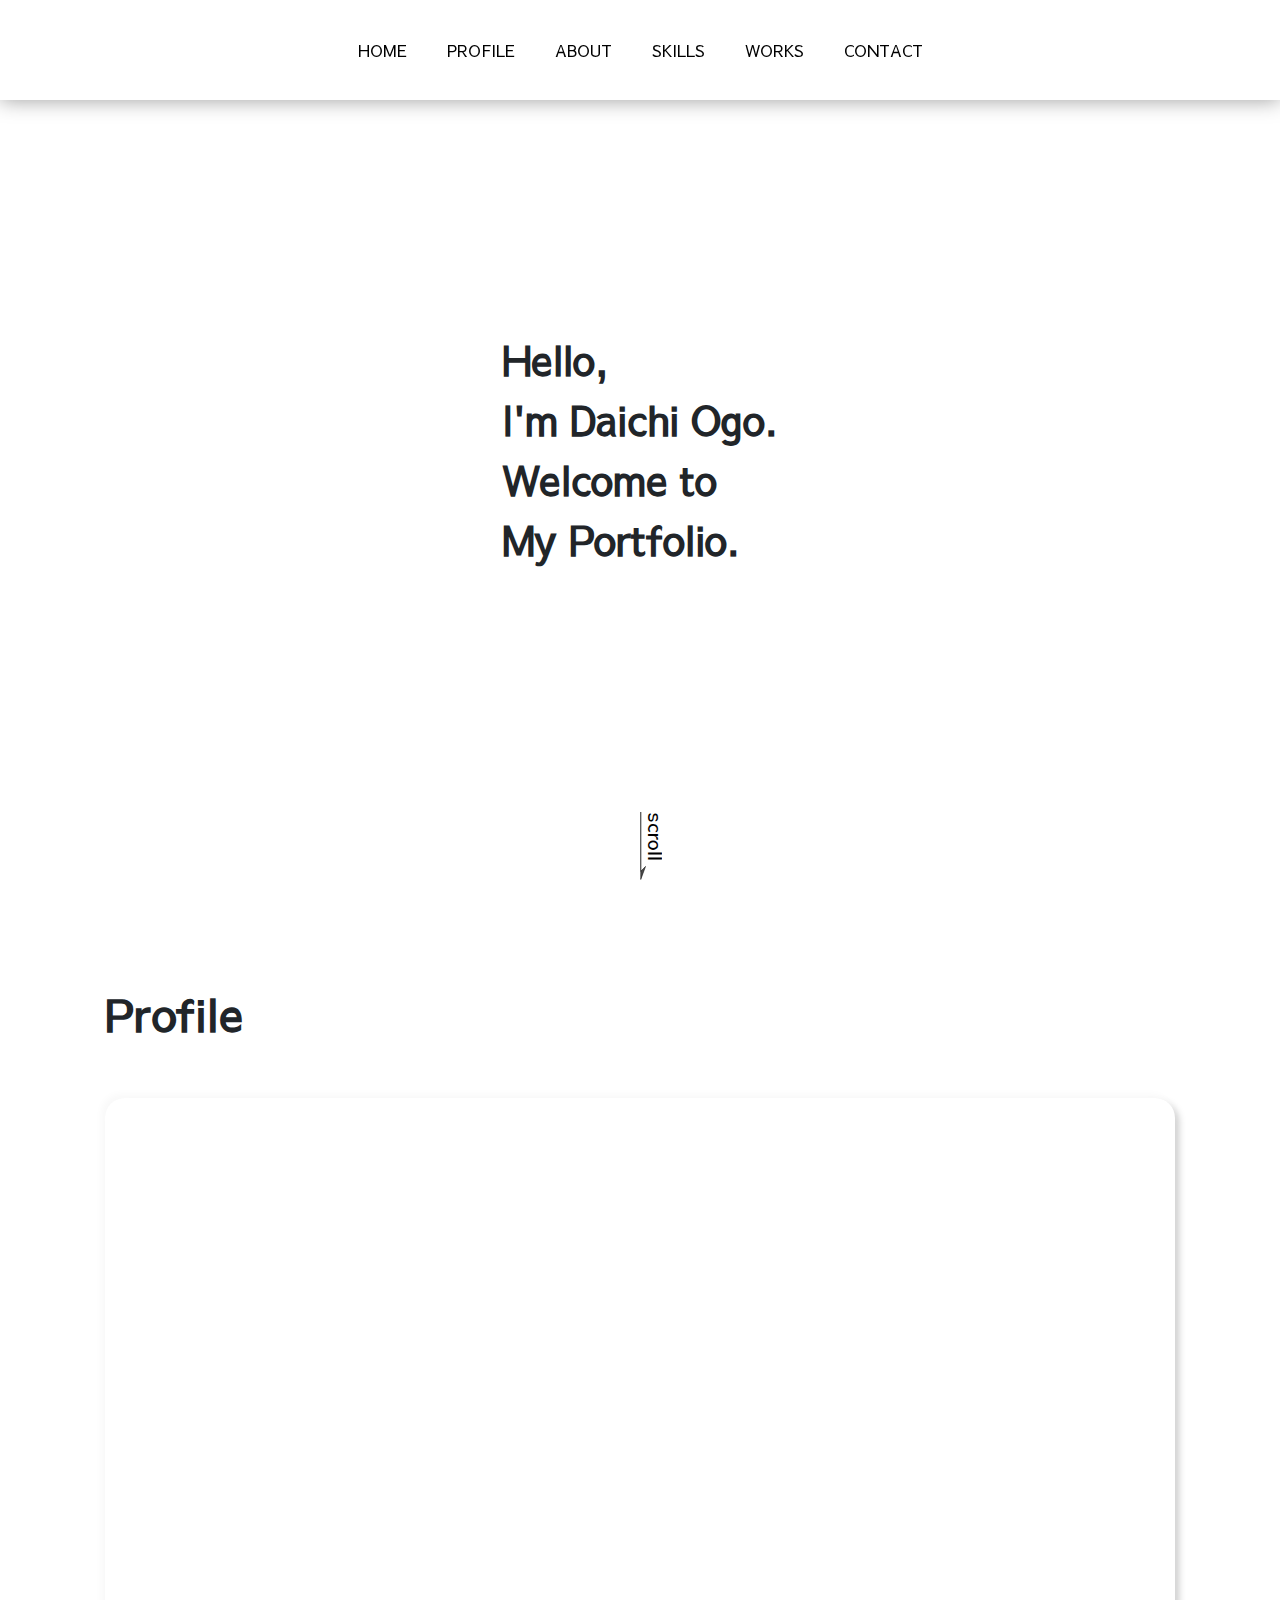
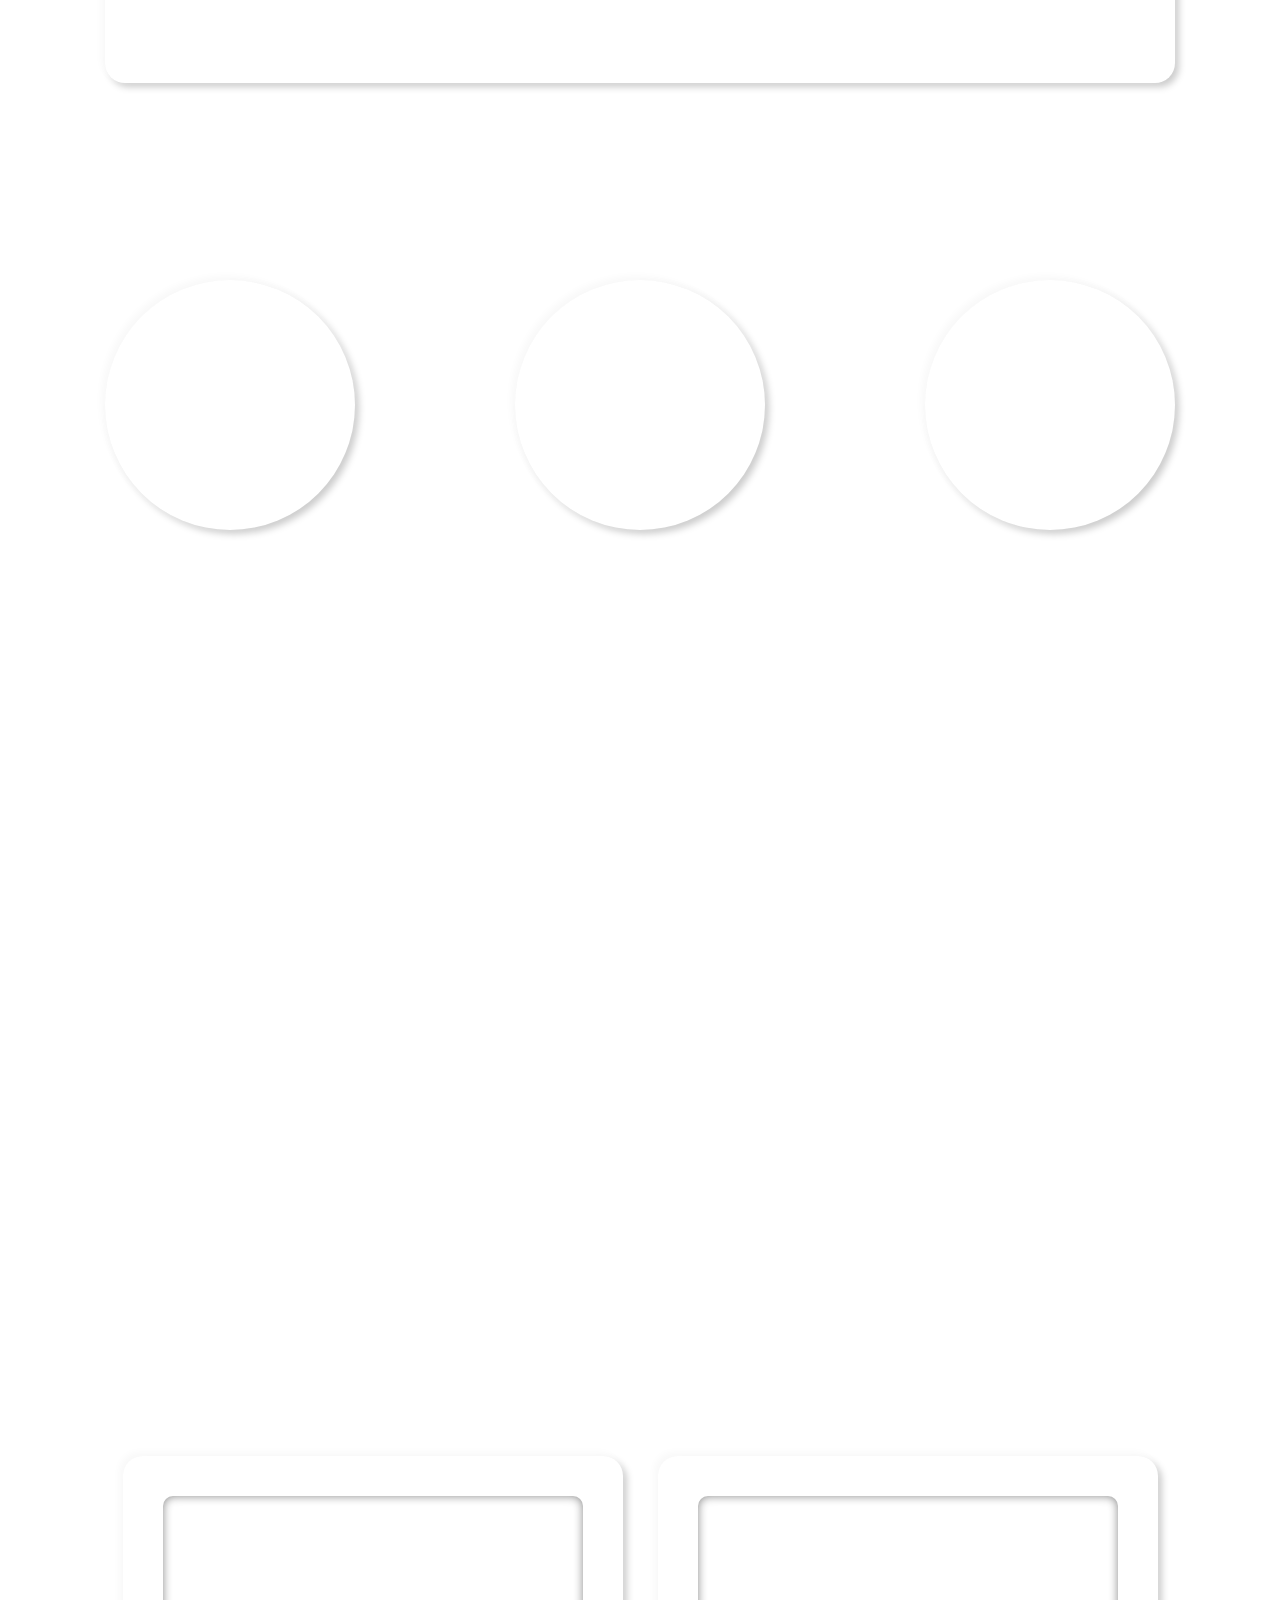
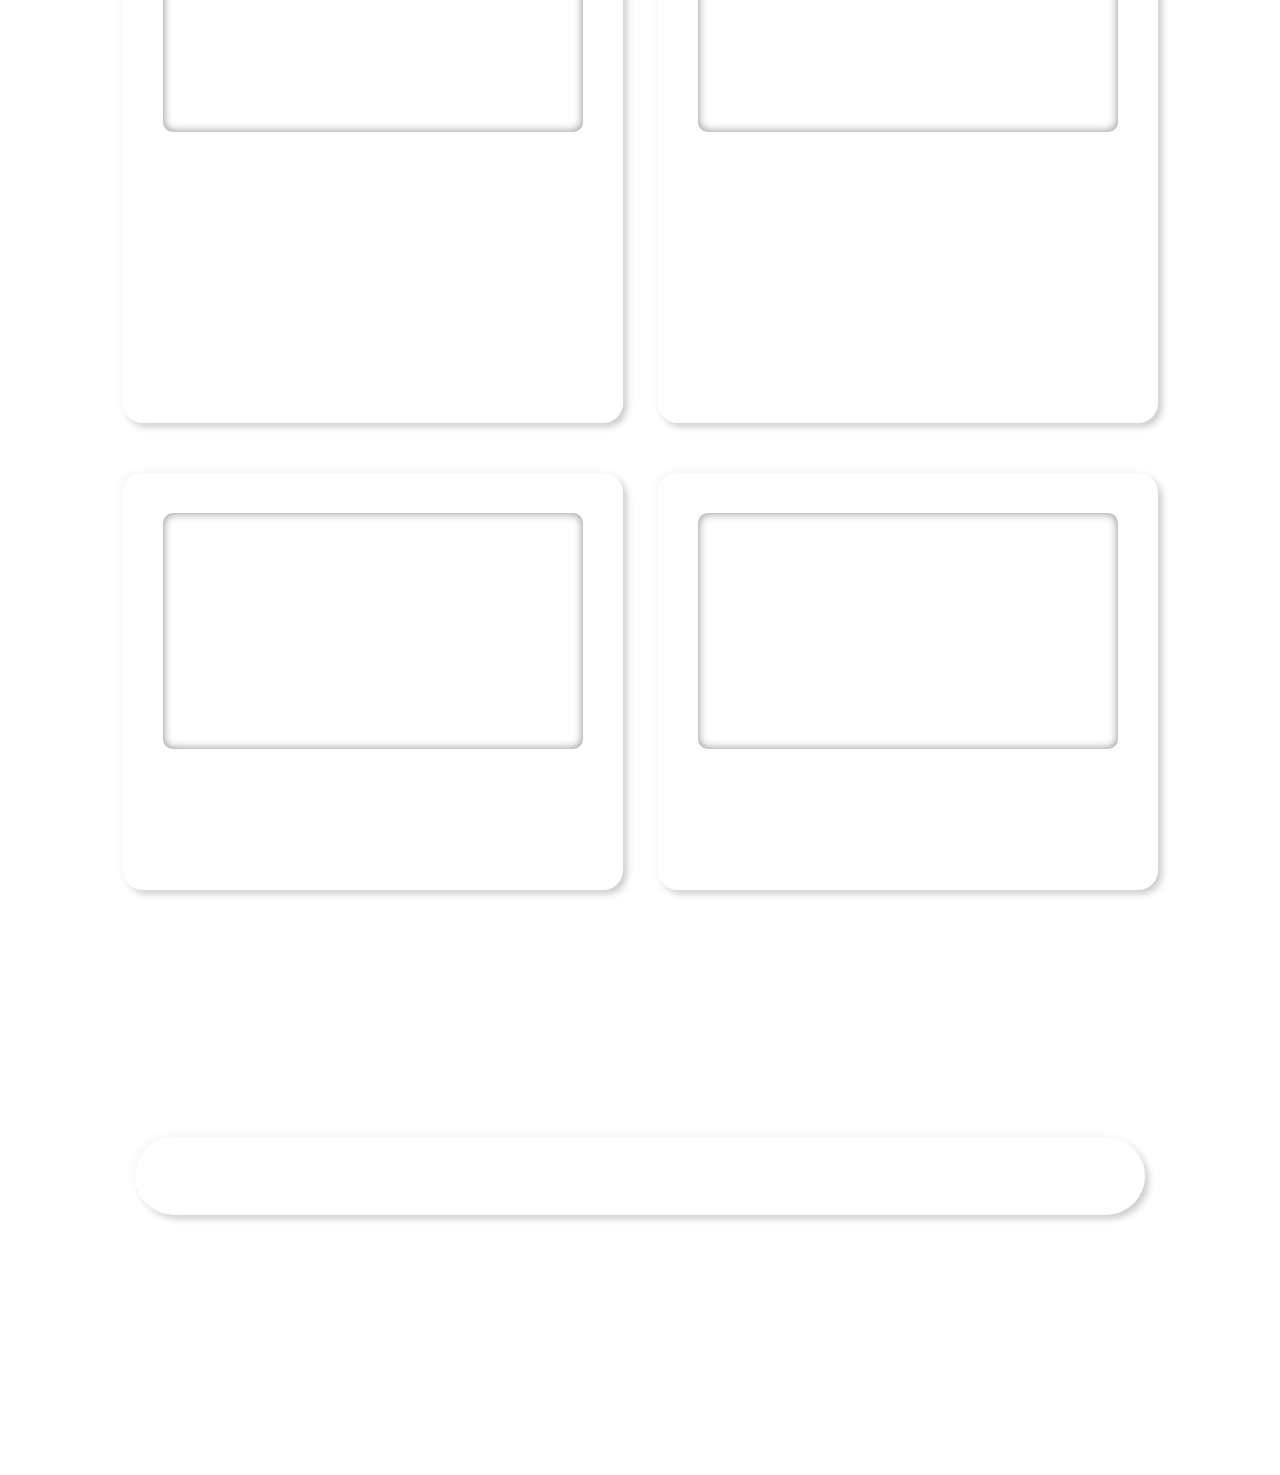
==== NewPortfolio/index.html @ ed8f6bba "init" ====
<!DOCTYPE html>
<html lang="ja">
    <head>
        <meta charset="UTF-8" />
        <meta name="viewport" content="width=device-width, initial-scale=1.0" />
        <meta http-equiv="X-UA-Compatible" content="ie=edge" />
        <title>My Portfolio</title>
        <meta name="description" content="This site is a test site." />
        <link rel="icon" href="images/favicon.png" />

        <link rel="stylesheet" href="styles/loader.css" />
        <script src="scripts/vendors/pace.js"></script>
        <link href="https://fonts.googleapis.com/css2?family=Nunito&family=Sawarabi+Gothic&display=swap" rel="stylesheet" />
        <link rel="stylesheet" href="styles/vendors/bootstrap-reboot.css" />
        <link href="https://use.fontawesome.com/releases/v5.6.1/css/all.css" rel="stylesheet" />
        <link rel="stylesheet" href="styles/style.css" />
    </head>
    <body>
        <div id="global-container">
            <!-- header,content,footer -->
            <div id="container">
                <div class="mobile-menu__cover"></div>

                <!-- header -->
                <header class="header">
                    <div class="header__inner">
                        <nav class="header__nav">
                            <ul class="header__ul appear down">
                                <li class="header__li item"><a href="#home">Home</a></li>
                                <li class="header__li item"><a href="#profile">Profile</a></li>
                                <li class="header__li item"><a href="#about">About</a></li>
                                <li class="header__li item"><a href="#skills">Skills</a></li>
                                <li class="header__li item"><a href="#works">Works</a></li>
                                <li class="header__li item"><a href="#contact">Contact</a></li>
                            </ul>
                        </nav>
                        <button class="mobile-menu__btn">
                            <span></span>
                            <span></span>
                            <span></span>
                        </button>
                    </div>
                </header>
                <!-- content -->
                <div id="content">
                    <!-- home -->
                    <section class="home">
                        <a id="home"></a>
                        <div class="home__inner appear right">
                            <div class="home__text item">Hello,</div>
                            <div class="home__text item">I'm Daichi Ogo.</div>
                            <div class="home__text item">Welcome to</div>
                            <div class="home__text item">My Portfolio.</div>
                        </div>
                        <div class="hero appear down">
                            <div class="hero__footer item">
                                <img class="hero__downarrow" src="images/arrow.svg" />
                                <span class="hero__scrolltext">scroll</span>
                            </div>
                        </div>
                    </section>
                    <!-- profile -->
                    <section class="profile">
                        <div class="main-title appear left"><a id="profile" class="anchor item">Profile</a></div>
                        <div class="profile__inner">
                            <div class="profile__img appear down">
                                <img src="images/MyPhoto.png" alt="self-photo" class="item" />
                            </div>
                            <div class="profile__description appear down">
                                <div class="profile__description--name item">Daichi Ogo</div>
                                <div class="profile__description--work item">Web Developer</div>

                                <div class="profile__description--jp item">
                                    現在、同志社大学3年生の駆け出しエンジニアです。趣味はテニス、お気に入りの歌手はショーン・メンデスです。「自分への挑戦」をモットーに、クリエイティブに活動しています。
                                </div>
                                <div class="profile__description--eg item">
                                    I am currently a fledgling engineer in my third year at Doshisha University. My hobby is tennis and my favorite singer is Shawn Mendes. My motto is "Challenge Yourself" and I'm very creative.
                                </div>
                            </div>
                        </div>
                    </section>
                    <!-- about -->
                    <section class="about">
                        <div class="main-title appear left"><a id="about" class="anchor item">About Me</a></div>
                        <div class="about__inner">
                            <div class="design">
                                <div class="design__icon appear down">
                                    <i class="fas fa-palette item"></i>
                                </div>
                                <div class="about__description appear up">
                                    <div class="sub-title item">Design</div>
                                    <div class="about__description--text item">デザインは人の心を動かす力を持っています。作品に対する自分の想いをデザインすることで、新たな価値を生み出します。</div>
                                </div>
                            </div>
                            <div class="coding">
                                <div class="coding__icon appear down">
                                    <i class="fas fa-laptop item"></i>
                                </div>
                                <div class="about__description appear up">
                                    <div class="sub-title item">Coding</div>
                                    <div class="about__description--text item">オブジェクト指向設計で、プログラムの保守性や再利用性、品質を高めます。本サイトはBEM記法を採用しており、コードの可読性も意識しています。</div>
                                </div>
                            </div>
                            <div class="project">
                                <div class="project__icon appear down">
                                    <i class="fas fa-pencil-ruler item"></i>
                                </div>
                                <div class="about__description appear up">
                                    <div class="sub-title item">Project</div>
                                    <div class="about__description--text item">学生プロジェクト団体に所属し、広報やデザイン、イベントの企画・運営等を行ってきました。これからも人々に感動や興奮、喜びを提供していきます。</div>
                                </div>
                            </div>
                        </div>
                    </section>
                    <!-- skills -->
                    <section class="skills">
                        <div class="main-title appear left"><a id="skills" class="anchor item">Skills</a></div>
                        <div class="skills__inner appear left">
                            <div class="skills__inner--icon item">
                                <div class="skills__inner--content">
                                    <img src="images/html-5.svg" alt="html-icon" />
                                    <div class="skills__inner--text">HTML5</div>
                                </div>
                            </div>

                            <div class="skills__inner--icon item">
                                <div class="skills__inner--content">
                                    <img src="images/css-3.svg" alt="css-icon" />
                                    <div class="skills__inner--text">CSS3</div>
                                </div>
                            </div>
                            <div class="skills__inner--icon item">
                                <div class="skills__inner--content">
                                    <img src="images/sass.svg" alt="sass-icon" />
                                    <div class="skills__inner--text">Sass</div>
                                </div>
                            </div>
                            <div class="skills__inner--icon item">
                                <div class="skills__inner--content">
                                    <img src="images/javascript.svg" alt="javascript-icon" />
                                    <div class="skills__inner--text">Javascript</div>
                                </div>
                            </div>
                            <div class="skills__inner--icon item">
                                <div class="skills__inner--content">
                                    <img src="images/vue.svg" alt="vue-icon" />
                                    <div class="skills__inner--text">Vue.js</div>
                                </div>
                            </div>
                            <div class="skills__inner--icon item">
                                <div class="skills__inner--content">
                                    <img src="images/java.svg" alt="java-icon" />
                                    <div class="skills__inner--text">Java</div>
                                </div>
                            </div>
                            <div class="skills__inner--icon item">
                                <div class="skills__inner--content">
                                    <img src="images/c.svg" alt="c-icon" />
                                    <div class="skills__inner--text">C</div>
                                </div>
                            </div>
                            <div class="skills__inner--icon item">
                                <div class="skills__inner--content">
                                    <img src="images/c-plusplus.svg" alt="c-plusplus-icon" />
                                    <div class="skills__inner--text">C++</div>
                                </div>
                            </div>

                            <div class="skills__inner--icon item">
                                <div class="skills__inner--content">
                                    <img src="images/gulp.svg" alt="gulp-icon" />
                                    <div class="skills__inner--text">Gulp</div>
                                </div>
                            </div>
                            <div class="skills__inner--icon item">
                                <div class="skills__inner--content">
                                    <img src="images/github-icon.svg" alt="github-icon" />
                                    <div class="skills__inner--text">Github</div>
                                </div>
                            </div>
                        </div>
                    </section>
                    <!-- works -->
                    <section class="works">
                        <div class="main-title appear left"><a id="works" class="anchor item">Works</a></div>
                        <div class="works__inner">
                            <div class="work">
                                <div class="work__img appear down"><img src="images/work01.png" alt="myportfolio" class="item" /></div>
                                <div class="work__text appear left">
                                    <div class="work__text--title item">My Portfolio</div>
                                    <div class="work__text--description item">
                                        本ポートフォリオサイト。自分を表す色である「白」をテーマに作成しました。「白」はどんな色でも合うことから、誰とでも深い信頼関係を築くことができる自分の長所をイメージしました。
                                    </div>
                                </div>
                            </div>

                            <div class="work">
                                <div class="work__img appear down"><img src="images/work02.png" alt="kurashiki-pr-site" class="item" /></div>
                                <div class="work__text appear left">
                                    <div class="work__text--title item">倉敷市 PRサイト</div>
                                    <div class="work__text--description item">
                                        2019年9月、岡山県倉敷市を観光し、倉敷市の魅力に触れました。その魅力を発信したいと思い、作成しました。今後、更に開発を進め、リファクタリングも行っていく予定です。
                                    </div>
                                </div>
                            </div>
                            <div class="work">
                                <div class="work__img appear down"><img src="images/noimage.png" alt="" class="item" /></div>
                                <div class="work__text appear left">
                                    <div class="work__text--title item">Coming Soon ...</div>
                                    <div class="work__text--description item"></div>
                                </div>
                            </div>
                            <div class="work">
                                <div class="work__img appear down"><img src="images/noimage.png" alt="" class="item" /></div>
                                <div class="work__text appear left">
                                    <div class="work__text--title item">Coming Soon ...</div>
                                    <div class="work__text--description item"></div>
                                </div>
                            </div>
                        </div>
                    </section>
                    <!-- contact -->
                    <section class="contact">
                        <div class="main-title appear left"><a id="contact" class="anchor item">Contact</a></div>
                        <div class="contact__inner appear down">
                            <div class="contact__twitter item"><i class="fab fa-twitter-square"></i> Twitter</div>
                        </div>
                    </section>
                </div>
                <!-- footer -->
                <footer class="footer">
                    <nav class="footer__nav appear left">
                        <ul class="footer__ul">
                            <li class="footer__li item"><a href="#home">Home</a></li>
                            <li class="footer__li item"><a href="#profile">Profile</a></li>
                            <li class="footer__li item"><a href="#about">About</a></li>
                            <li class="footer__li item"><a href="#skills">Skills</a></li>
                            <li class="footer__li item"><a href="#works">Works</a></li>
                            <li class="footer__li item"><a href="#contact">Contact</a></li>
                        </ul>
                        <div class="footer__copyright item">&copy; Daichi Ogo All Rights Reserved.</div>
                    </nav>
                </footer>
            </div>

            <nav class="mobile-menu">
                <ul class="mobile-menu__main">
                    <li class="mobile-menu__item">
                        <a class="mobile-menu__link" href="#home">Home</a>
                    </li>
                    <li class="mobile-menu__item">
                        <a class="mobile-menu__link" href="#profile"> Profile </a>
                    </li>
                    <li class="mobile-menu__item">
                        <a class="mobile-menu__link" href="#about"> About Me </a>
                    </li>
                    <li class="mobile-menu__item">
                        <a class="mobile-menu__link" href="#skills"> Skills </a>
                    </li>
                    <li class="mobile-menu__item">
                        <a class="mobile-menu__link" href="#works"> Works </a>
                    </li>
                    <li class="mobile-menu__item">
                        <a class="mobile-menu__link" href="#contact"> Contact </a>
                    </li>
                </ul>
            </nav>
        </div>
        <!-- <script src="scripts/vendors/swiper.min.js"></script> -->
        <!-- <script src="scripts/vendors/TweenMax.min.js"></script> -->
        <!-- <script src="scripts/vendors/smooth-scroll.polyfills.min.js"></script> -->
        <script src="scripts/libs/smooth-scroll.js"></script>
        <script src="scripts/vendors/scroll-polyfill.js"></script>
        <script src="scripts/libs/scroll.js"></script>
        <!-- <script src="scripts/libs/text-animation.js"></script> -->
        <!-- <script src="scripts/libs/hero-slider.js"></script> -->

        <script src="scripts/libs/mobile-menu.js"></script>
        <script src="scripts/main.js"></script>
    </body>
</html>
---- NewPortfolio/styles/loader.css ----
.pace-done #global-container {
  -webkit-transition: opacity 1s;
  transition: opacity 1s;
  opacity: 1;
}

#global-container {
  opacity: 0;
}

.pace {
  z-index: 2000;
  position: fixed;
  margin: auto;
  top: 0;
  left: 0;
  right: 0;
  bottom: 0;
  width: 100px;
  height: 100px;
}

.pace .pace-progress {
  -webkit-transform: none !important;
          transform: none !important;
  text-align: center;
}

.pace .pace-progress::after {
  content: attr(data-progress-text);
  display: block;
  font-weight: 100;
  font-size: 2em;
  font-family: "Helvetica Neue", "Yu Gothic", "Meiryo", sans-serif;
  color: #535353;
}

.pace.pace-inactive {
  display: none;
}

.pace-progress-inner {
  width: 40px;
  height: 40px;
  background-color: black;
  margin: 0 auto;
  -webkit-animation-name: sk-rotateplane;
          animation-name: sk-rotateplane;
  -webkit-animation-duration: 1.2s;
          animation-duration: 1.2s;
  -webkit-animation-timing-function: ease-in-out;
          animation-timing-function: ease-in-out;
  -webkit-animation-delay: 0s;
          animation-delay: 0s;
  -webkit-animation-iteration-count: infinite;
          animation-iteration-count: infinite;
  -webkit-animation-direction: normal;
          animation-direction: normal;
  -webkit-animation-fill-mode: forwards;
          animation-fill-mode: forwards;
}

@-webkit-keyframes sk-rotateplane {
  0% {
    -webkit-transform: perspective(120px) rotateX(0deg) rotateY(0deg);
            transform: perspective(120px) rotateX(0deg) rotateY(0deg);
  }
  50% {
    -webkit-transform: perspective(120px) rotateX(-180deg) rotateY(0deg);
            transform: perspective(120px) rotateX(-180deg) rotateY(0deg);
  }
  100% {
    -webkit-transform: perspective(120px) rotateX(-180deg) rotateY(-180deg);
            transform: perspective(120px) rotateX(-180deg) rotateY(-180deg);
  }
}

@keyframes sk-rotateplane {
  0% {
    -webkit-transform: perspective(120px) rotateX(0deg) rotateY(0deg);
            transform: perspective(120px) rotateX(0deg) rotateY(0deg);
  }
  50% {
    -webkit-transform: perspective(120px) rotateX(-180deg) rotateY(0deg);
            transform: perspective(120px) rotateX(-180deg) rotateY(0deg);
  }
  100% {
    -webkit-transform: perspective(120px) rotateX(-180deg) rotateY(-180deg);
            transform: perspective(120px) rotateX(-180deg) rotateY(-180deg);
  }
}
/*# sourceMappingURL=loader.css.map */
---- NewPortfolio/styles/style.css ----
@charset "UTF-8";
.appear.up .item {
  -webkit-transform: translateY(40px);
          transform: translateY(40px);
}

.appear.down .item {
  -webkit-transform: translateY(-40px);
          transform: translateY(-40px);
}

.appear.left .item {
  -webkit-transform: translateX(40px);
          transform: translateX(40px);
}

.appear.right .item {
  -webkit-transform: translateX(-40px);
          transform: translateX(-40px);
}

.appear .item {
  -webkit-transition: all 0.8s;
  transition: all 0.8s;
  opacity: 0;
}

.appear.inview .item {
  opacity: 1;
  -webkit-transform: none;
          transform: none;
}

.appear.inview .item:nth-child(1) {
  -webkit-transition-delay: 0.1s;
          transition-delay: 0.1s;
}

.appear.inview .item:nth-child(2) {
  -webkit-transition-delay: 0.2s;
          transition-delay: 0.2s;
}

.appear.inview .item:nth-child(3) {
  -webkit-transition-delay: 0.3s;
          transition-delay: 0.3s;
}

.appear.inview .item:nth-child(4) {
  -webkit-transition-delay: 0.4s;
          transition-delay: 0.4s;
}

.appear.inview .item:nth-child(5) {
  -webkit-transition-delay: 0.5s;
          transition-delay: 0.5s;
}

.appear.inview .item:nth-child(6) {
  -webkit-transition-delay: 0.6s;
          transition-delay: 0.6s;
}

.appear.inview .item:nth-child(7) {
  -webkit-transition-delay: 0.7s;
          transition-delay: 0.7s;
}

.appear.inview .item:nth-child(8) {
  -webkit-transition-delay: 0.8s;
          transition-delay: 0.8s;
}

.appear.inview .item:nth-child(9) {
  -webkit-transition-delay: 0.9s;
          transition-delay: 0.9s;
}

.appear.inview .item:nth-child(10) {
  -webkit-transition-delay: 1s;
          transition-delay: 1s;
}

.mobile-menu {
  position: fixed;
  right: 0;
  top: 60px;
  width: 300px;
}

.mobile-menu .logo {
  padding: 0 40px;
  font-size: 38px;
}

.mobile-menu__btn {
  margin: 0 15px 0 auto;
  background-color: white;
  border-radius: 50%;
  width: 65px;
  height: 65px;
  border: none;
  outline: none !important;
  cursor: pointer;
  -webkit-transition: all 0.2s ease-in-out;
  transition: all 0.2s ease-in-out;
}

.mobile-menu__btn > span {
  background-color: black;
  width: 30px;
  height: 2px;
  display: block;
  margin: 0 auto;
  margin-bottom: 7px;
  -webkit-transition: -webkit-transform 0.7s;
  transition: -webkit-transform 0.7s;
  transition: transform 0.7s;
  transition: transform 0.7s, -webkit-transform 0.7s;
}

.mobile-menu__btn > span:last-child {
  margin-bottom: 0;
}

.mobile-menu__cover {
  position: absolute;
  top: 0;
  left: 0;
  width: 100%;
  height: 100%;
  background-color: rgba(0, 0, 0, 0.3);
  opacity: 0;
  visibility: hidden;
  -webkit-transition: opacity 1s;
  transition: opacity 1s;
  cursor: pointer;
  z-index: 200;
}

.mobile-menu__main {
  padding: 0;
  -webkit-perspective: 2000px;
          perspective: 2000px;
  -webkit-transform-style: preserve-3d;
          transform-style: preserve-3d;
}

.mobile-menu__item {
  list-style: none;
  display: block;
  -webkit-transform: translate3d(0, 0, -1000px);
          transform: translate3d(0, 0, -1000px);
  padding: 0 50px;
  -webkit-transition: opacity 0.2s, -webkit-transform 0.3s;
  transition: opacity 0.2s, -webkit-transform 0.3s;
  transition: transform 0.3s, opacity 0.2s;
  transition: transform 0.3s, opacity 0.2s, -webkit-transform 0.3s;
  opacity: 0;
}

.mobile-menu__link {
  display: block;
  margin-top: 30px;
  color: black;
  font-size: 35px;
  text-decoration: none !important;
  -webkit-transition: all 0.2s ease-in-out;
  transition: all 0.2s ease-in-out;
}

.mobile-menu__link:hover {
  color: #2dd9fe;
  text-shadow: 0 0 7px #00a3d5;
}

.menu-open #container {
  -webkit-transform: translate(-300px, 60px);
          transform: translate(-300px, 60px);
  -webkit-box-shadow: 0 8px 40px -10px rgba(0, 0, 0, 0.8);
          box-shadow: 0 8px 40px -10px rgba(0, 0, 0, 0.8);
}

.menu-open .mobile-menu__cover {
  opacity: 1;
  visibility: visible;
}

.menu-open .mobile-menu__item {
  -webkit-transform: none;
          transform: none;
  opacity: 1;
}

.menu-open .mobile-menu__item:nth-child(1) {
  -webkit-transition-delay: 0.07s;
          transition-delay: 0.07s;
}

.menu-open .mobile-menu__item:nth-child(2) {
  -webkit-transition-delay: 0.14s;
          transition-delay: 0.14s;
}

.menu-open .mobile-menu__item:nth-child(3) {
  -webkit-transition-delay: 0.21s;
          transition-delay: 0.21s;
}

.menu-open .mobile-menu__item:nth-child(4) {
  -webkit-transition-delay: 0.28s;
          transition-delay: 0.28s;
}

.menu-open .mobile-menu__item:nth-child(5) {
  -webkit-transition-delay: 0.35s;
          transition-delay: 0.35s;
}

.menu-open .mobile-menu__item:nth-child(6) {
  -webkit-transition-delay: 0.42s;
          transition-delay: 0.42s;
}

.menu-open .mobile-menu__btn > span {
  background-color: black;
}

.menu-open .mobile-menu__btn > span:nth-child(1) {
  -webkit-transition-delay: 70ms;
          transition-delay: 70ms;
  -webkit-transform: translateY(9px) rotate(135deg);
          transform: translateY(9px) rotate(135deg);
}

.menu-open .mobile-menu__btn > span:nth-child(2) {
  -webkit-transition-delay: 0s;
          transition-delay: 0s;
  -webkit-transform: translateX(-18px) scaleX(0);
          transform: translateX(-18px) scaleX(0);
}

.menu-open .mobile-menu__btn > span:nth-child(3) {
  -webkit-transition-delay: 140ms;
          transition-delay: 140ms;
  -webkit-transform: translateY(-9px) rotate(-135deg);
          transform: translateY(-9px) rotate(-135deg);
}

/******************************************************************

Stylesheet: ベーススタイル

******************************************************************/
body {
  font-family: "Nunito", sans-serif;
  font-family: "Sawarabi Gothic", sans-serif;
}

img {
  max-width: 100%;
  vertical-align: bottom;
}

a {
  color: black;
  text-decoration: none;
}

a:hover {
  color: black;
  text-decoration: none;
}

a.anchor {
  display: block;
  padding-top: 30px;
  margin-top: -30px;
}

.font-sm {
  font-size: 14px;
}

.font-md {
  font-size: 17px;
}

.font-lr {
  font-size: 17px;
}

.font-lg, .sub-title {
  font-size: 25px;
}

.mb-sm, .about__inner .design__icon, .about__inner .coding__icon, .about__inner .project__icon {
  margin-bottom: 16px !important;
}

.mb-md, .works .work, .contact, .footer {
  margin-bottom: 50px !important;
}

.mb-lg, .home, .profile, .about, .about__inner .design, .about__inner .coding, .skills, .works {
  margin-bottom: 80px !important;
}

.pb-sm {
  padding-bottom: 16px !important;
}

.pb-lg, .hero {
  padding-bottom: 80px !important;
}

.content-width, .home, .profile, .about, .skills, .works, .contact, .footer {
  width: 85%;
  margin: 0 auto;
  max-width: 1070px;
}

.flex, .about, .footer__nav, .footer__ul {
  display: -webkit-box;
  display: -ms-flexbox;
  display: flex;
  -webkit-box-orient: vertical;
  -webkit-box-direction: normal;
      -ms-flex-direction: column;
          flex-direction: column;
}

.main-title {
  font-size: 35px;
  font-weight: 600;
  margin-bottom: 50px;
  display: block;
}

.sub-title {
  font-weight: bold;
  margin-bottom: 10px;
  color: #535353;
  text-align: center;
}

.boxshadow, .mobile-menu__btn, .icon-base, .about__inner .design__icon, .about__inner .coding__icon, .about__inner .project__icon, .profile__inner, .skills__inner--icon, .works .work, .contact__inner {
  -webkit-box-shadow: -4px -4px 7px #f9f9f9, 4px 4px 7px #ccc;
          box-shadow: -4px -4px 7px #f9f9f9, 4px 4px 7px #ccc;
}

.icon-base, .about__inner .design__icon, .about__inner .coding__icon, .about__inner .project__icon {
  display: -webkit-box;
  display: -ms-flexbox;
  display: flex;
  -webkit-box-pack: center;
      -ms-flex-pack: center;
          justify-content: center;
  -webkit-box-align: center;
      -ms-flex-align: center;
          align-items: center;
  border-radius: 50%;
  margin: 0 auto;
  width: 250px;
  height: 250px;
}

.btn-hover, .mobile-menu__btn:hover, .contact__inner:hover {
  -webkit-box-shadow: -2px -2px 3px #fbfbfb, 2px 2px 3px #ccc;
          box-shadow: -2px -2px 3px #fbfbfb, 2px 2px 3px #ccc;
}

.btn-active, .mobile-menu__btn:focus, .contact__inner:active {
  -webkit-box-shadow: inset 2px 2px 2px #ccc, inset -2px -2px 2px #fbfbfb;
          box-shadow: inset 2px 2px 2px #ccc, inset -2px -2px 2px #fbfbfb;
}

#main-content {
  position: relative;
  z-index: 0;
}

main {
  position: relative;
  z-index: -1;
}

#container {
  background-color: white;
  position: relative;
  z-index: 10;
  -webkit-transition: -webkit-transform 0.5s, -webkit-box-shadow 0.5s;
  transition: -webkit-transform 0.5s, -webkit-box-shadow 0.5s;
  transition: transform 0.5s, box-shadow 0.5s;
  transition: transform 0.5s, box-shadow 0.5s, -webkit-transform 0.5s, -webkit-box-shadow 0.5s;
}

.header {
  position: fixed;
  top: 0;
  left: 0;
  width: 100%;
  height: 100px;
  background-color: transparent;
  display: -webkit-box;
  display: -ms-flexbox;
  display: flex;
  -webkit-box-align: center;
      -ms-flex-align: center;
          align-items: center;
  z-index: 100;
}

.header.triggered {
  background-color: rgba(255, 255, 255, 0.9);
  -webkit-box-shadow: 10px 0 25px -10px rgba(0, 0, 0, 0.5);
          box-shadow: 10px 0 25px -10px rgba(0, 0, 0, 0.5);
}

.header__nav {
  display: none;
}

.header__ul {
  display: -webkit-box;
  display: -ms-flexbox;
  display: flex;
  -webkit-box-align: center;
      -ms-flex-align: center;
          align-items: center;
  padding: 0;
  margin: 0;
  list-style: none;
}

.header__li {
  margin: 20px;
}

.header__li > a {
  color: black;
  text-decoration: none !important;
  text-transform: uppercase;
  -webkit-transition: all 0.2s ease-in-out;
  transition: all 0.2s ease-in-out;
}

.header__li > a:hover {
  color: #2dd9fe;
  text-shadow: 0 0 7px #00a3d5;
}

.header__inner {
  display: -webkit-box;
  display: -ms-flexbox;
  display: flex;
  -webkit-box-pack: end;
      -ms-flex-pack: end;
          justify-content: flex-end;
  -webkit-box-align: center;
      -ms-flex-align: center;
          align-items: center;
  margin: 0 0 0 auto;
  max-width: 1070px;
}

.home {
  width: 100vw;
  height: 100vh;
  position: relative;
}

.home__inner {
  position: absolute;
  top: 50%;
  left: 50%;
  -webkit-transform: translateY(-50%) translateX(-50%);
          transform: translateY(-50%) translateX(-50%);
}

.home__text {
  margin: 0;
  left: 0;
  font-weight: bold;
  font-size: 25px;
}

.hero {
  overflow: hidden;
  padding-top: 100px;
}

.hero__footer {
  position: absolute;
  left: 50%;
  bottom: 20px;
  -webkit-transform: translateX(-50%);
          transform: translateX(-50%);
  z-index: 2;
  height: 68px;
  width: 22px;
  overflow: hidden;
}

.hero__downarrow {
  position: absolute;
  left: 0;
  bottom: 0;
  width: 6px;
  -webkit-animation-name: kf-arrow-anime;
          animation-name: kf-arrow-anime;
  -webkit-animation-duration: 2s;
          animation-duration: 2s;
  -webkit-animation-timing-function: linear;
          animation-timing-function: linear;
  -webkit-animation-delay: 0s;
          animation-delay: 0s;
  -webkit-animation-iteration-count: infinite;
          animation-iteration-count: infinite;
  -webkit-animation-direction: normal;
          animation-direction: normal;
  -webkit-animation-fill-mode: forwards;
          animation-fill-mode: forwards;
}

.hero__scrolltext {
  position: absolute;
  -webkit-transform: rotate(90deg);
          transform: rotate(90deg);
  color: black;
  left: -8px;
  top: 11px;
  font-size: 1.2em;
}

@-webkit-keyframes kf-arrow-anime {
  0%,
  100% {
    -webkit-transform: translateY(-10%);
            transform: translateY(-10%);
  }
  50% {
    -webkit-transform: none;
            transform: none;
  }
}

@keyframes kf-arrow-anime {
  0%,
  100% {
    -webkit-transform: translateY(-10%);
            transform: translateY(-10%);
  }
  50% {
    -webkit-transform: none;
            transform: none;
  }
}

.profile__inner {
  padding: 50px;
  border-radius: 20px;
}

.profile img {
  padding: 10%;
  border-radius: 50%;
}

.profile__description--name {
  font-size: 30px;
  letter-spacing: -1px;
  text-align: center;
}

.profile__description--work {
  color: gray;
  font-size: 20px;
  text-align: center;
}

.profile__description--jp {
  margin: 10% 0;
}

.profile__description--eg {
  margin: 10% 0;
  font-size: 20px;
}

.about__description {
  margin: 0 auto;
  width: 250px;
}

.about__inner .fas {
  font-size: 100px;
  padding: 20%;
}

.skills__inner {
  display: -webkit-box;
  display: -ms-flexbox;
  display: flex;
  -ms-flex-wrap: wrap;
      flex-wrap: wrap;
  -ms-flex-pack: distribute;
      justify-content: space-around;
}

.skills__inner--icon {
  width: 120px;
  height: 120px;
  border-radius: 50%;
  display: -webkit-box;
  display: -ms-flexbox;
  display: flex;
  -webkit-box-pack: center;
      -ms-flex-pack: center;
          justify-content: center;
  -webkit-box-align: center;
      -ms-flex-align: center;
          align-items: center;
  margin: 10px;
}

.skills__inner--content {
  text-align: center;
}

.skills__inner img {
  height: 50px;
  width: 50px;
  margin: 5px;
}

.works .work {
  margin: 0 auto;
  border-radius: 20px;
  padding: 40px;
}

.works .work__img {
  -webkit-box-shadow: inset 0 0 10px #888888;
          box-shadow: inset 0 0 10px #888888;
  border-radius: 10px;
}

.works .work img {
  position: relative;
  z-index: -10;
  border-radius: 10px;
}

.works .work__text {
  margin-top: 10%;
}

.works .work__text--title {
  font-size: 20px;
  font-weight: 500;
  margin-bottom: 5%;
}

.works .work__text--description {
  font-size: 15px;
  margin-top: 10px 0;
}

.contact__inner {
  border-radius: 50px;
  text-align: center;
  padding: 20px;
  margin: 0 30px;
  -webkit-transition: all 0.2s ease-in-out;
  transition: all 0.2s ease-in-out;
}

.contact__twitter {
  font-size: 25px;
}

.contact .fab {
  color: #00acee;
}

.footer__nav {
  -webkit-box-pack: justify;
      -ms-flex-pack: justify;
          justify-content: space-between;
  -webkit-box-align: center;
      -ms-flex-align: center;
          align-items: center;
  text-align: center;
}

.footer__ul {
  padding: 0;
  margin: 0;
  list-style: none;
}

.footer__li {
  padding: 0;
  margin: 10px;
}

.footer__li > a {
  text-decoration: none !important;
  color: #535353;
  -webkit-transition: all 0.2s ease-in-out;
  transition: all 0.2s ease-in-out;
}

.footer__li > a:hover {
  color: #2dd9fe;
  text-shadow: 0 0 7px #00a3d5;
}

.footer__copyright {
  margin-top: 20px;
}

@media (min-width: 480px) {
  /******************************************************************

Stylesheet: 480px以上(スマホの横向き)のモニタで適用

******************************************************************/
}

@media (min-width: 600px) {
  .main-title {
    font-size: 40px;
  }
  .sub-title {
    font-size: 30px;
  }
  .home__text {
    font-size: 30px;
  }
  .profile__description--name {
    font-size: 40px;
    letter-spacing: -1px;
  }
  .profile__description--work {
    color: gray;
    font-size: 25px;
  }
  .profile__description--jp {
    font-size: 17px;
    margin: 5% 10%;
  }
  .profile__description--eg {
    font-size: 17px;
    margin: 5% 10%;
    font-size: 20px;
  }
  .about__description {
    font-size: 20px;
    width: 350px;
  }
  .works .work__text--title {
    font-size: 30px;
  }
  .works .work__text--description {
    font-size: 20px;
  }
  .footer__li {
    font-size: 20px;
  }
}

@media (min-width: 960px) {
  a.anchor {
    display: block;
    padding-top: 130px;
    margin-top: -130px;
  }
  .header {
    background: #fffffff0;
    -webkit-box-shadow: 0px 0px 20px 0px #9c9c9c;
            box-shadow: 0px 0px 20px 0px #9c9c9c;
  }
  .header__inner {
    margin: 0 auto;
  }
  .home__text {
    font-size: 40px;
  }
  .main-title {
    font-size: 45px;
  }
  .profile__inner {
    display: -webkit-box;
    display: -ms-flexbox;
    display: flex;
    margin: 0;
    max-width: 1070px;
  }
  .profile__description {
    right: 0;
    width: 50%;
    margin: auto;
  }
  .profile__img {
    margin: auto;
    width: 50%;
  }
  .about {
    -ms-flex-wrap: wrap;
        flex-wrap: wrap;
  }
  .about__description {
    margin: 0 auto;
    width: 250px;
  }
  .about__inner {
    display: -webkit-box;
    display: -ms-flexbox;
    display: flex;
    -webkit-box-pack: justify;
        -ms-flex-pack: justify;
            justify-content: space-between;
  }
  .about__inner .fas {
    font-size: 100px;
    padding: 20%;
  }
  .about__inner .design {
    width: 250px;
    margin-bottom: 0 !important;
  }
  .about__inner .coding {
    width: 250px;
    margin-bottom: 0 !important;
  }
  .about__inner .project {
    width: 250px;
    margin-bottom: 0 !important;
  }
  .works__inner {
    display: -webkit-box;
    display: -ms-flexbox;
    display: flex;
    -ms-flex-wrap: wrap;
        flex-wrap: wrap;
    -ms-flex-line-pack: justify;
        align-content: space-between;
  }
  .works .work {
    width: 400px;
  }
  .works .work__text--title {
    font-size: 25px;
    font-weight: 700;
  }
  .works .work__text--description {
    font-size: 20px;
  }
  .footer {
    margin-top: 160px;
  }
  .footer__nav {
    -webkit-box-orient: horizontal;
    -webkit-box-direction: normal;
        -ms-flex-direction: row;
            flex-direction: row;
  }
  .footer__ul {
    -webkit-box-orient: horizontal;
    -webkit-box-direction: normal;
        -ms-flex-direction: row;
            flex-direction: row;
  }
  .footer__li {
    -webkit-box-pack: start;
        -ms-flex-pack: start;
            justify-content: flex-start;
    padding-right: 15px;
  }
  .footer__copyright {
    margin: 0;
  }
  .header__nav {
    display: block;
  }
  .mobile-menu__btn {
    display: none;
  }
}

@media (min-width: 1280px) {
  .works .work {
    width: 500px;
  }
}

@media (-webkit-min-device-pixel-ratio: 2), (min-resolution: 192dpi) {
  /******************************************************************

Stylesheet: Retinaディスプレイで適用

******************************************************************/
  /* 

EXAMPLE 
.icon {
	background: url(images/test@2x.png) no-repeat;
	background-size: 24px 24px;
}

*/
}

@media print {
  /******************************************************************

Stylesheet: プリンタのみに適用

******************************************************************/
}
/*# sourceMappingURL=style.css.map */
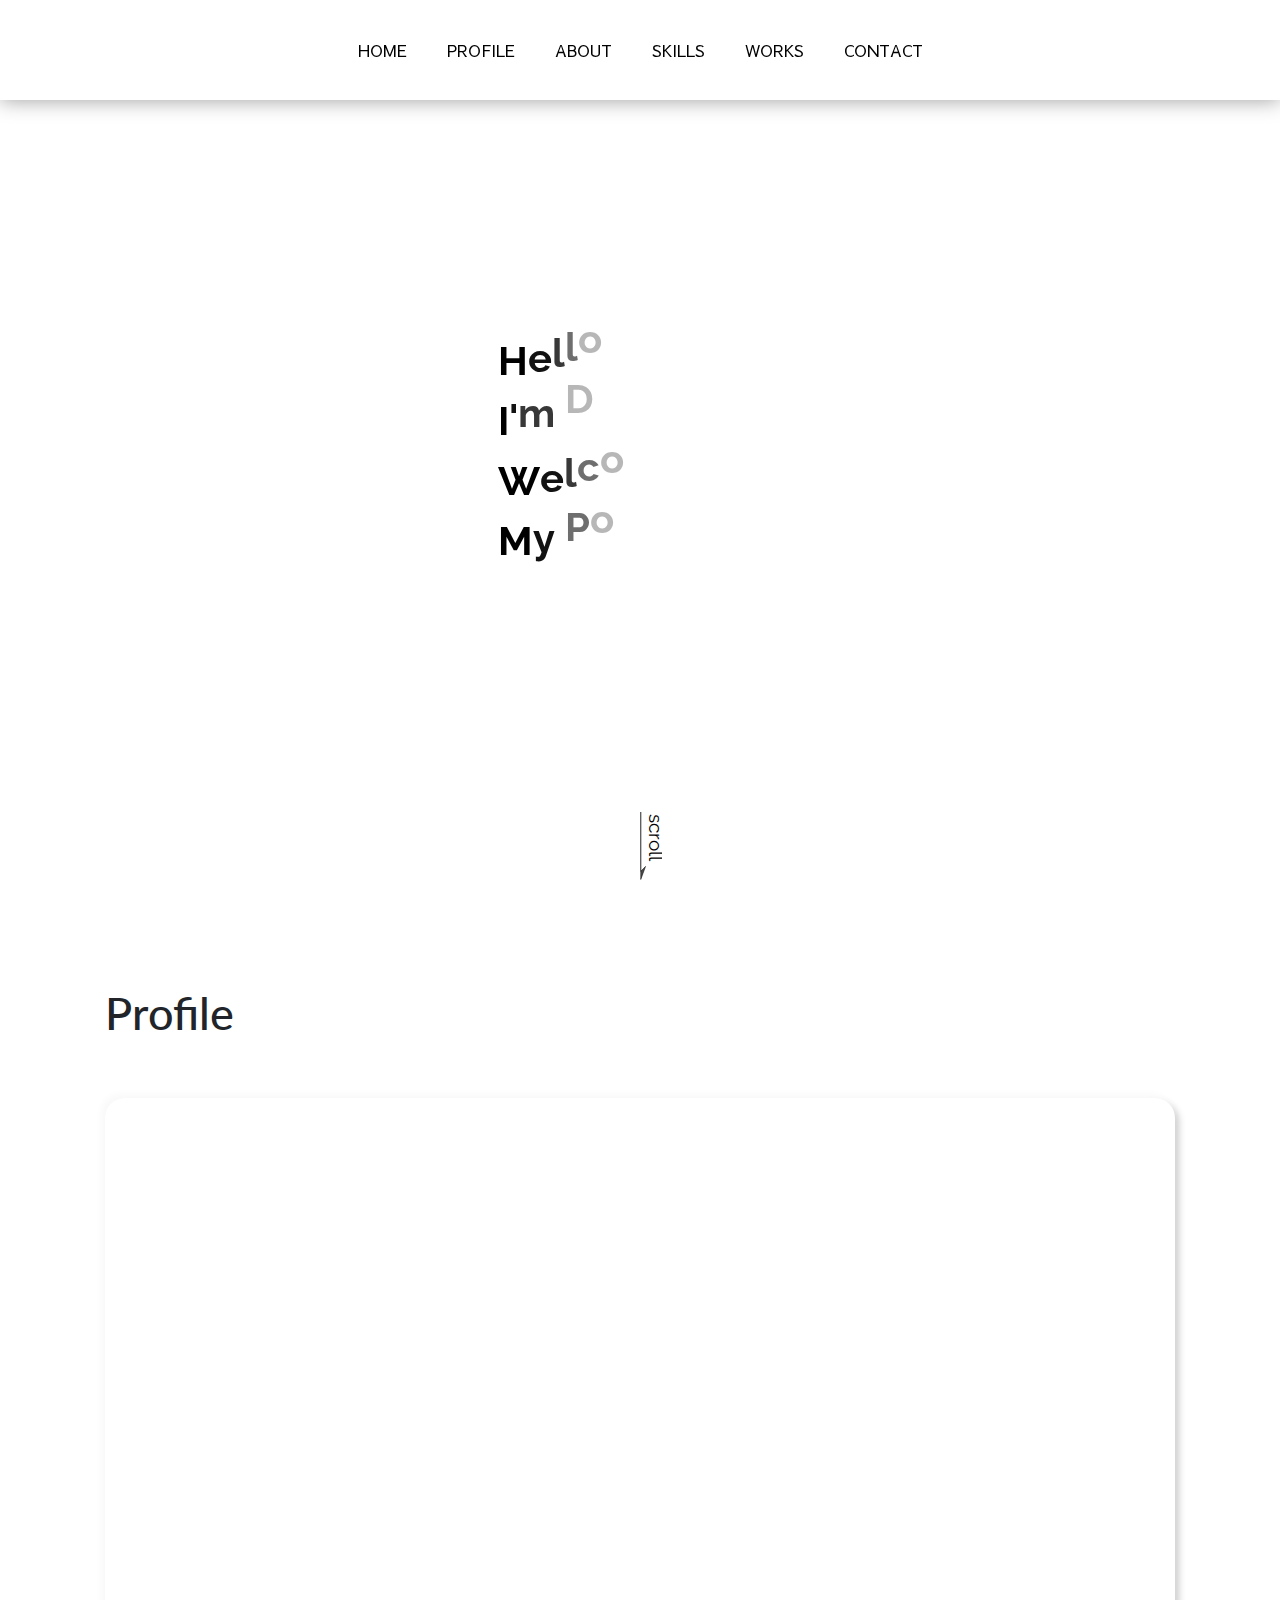
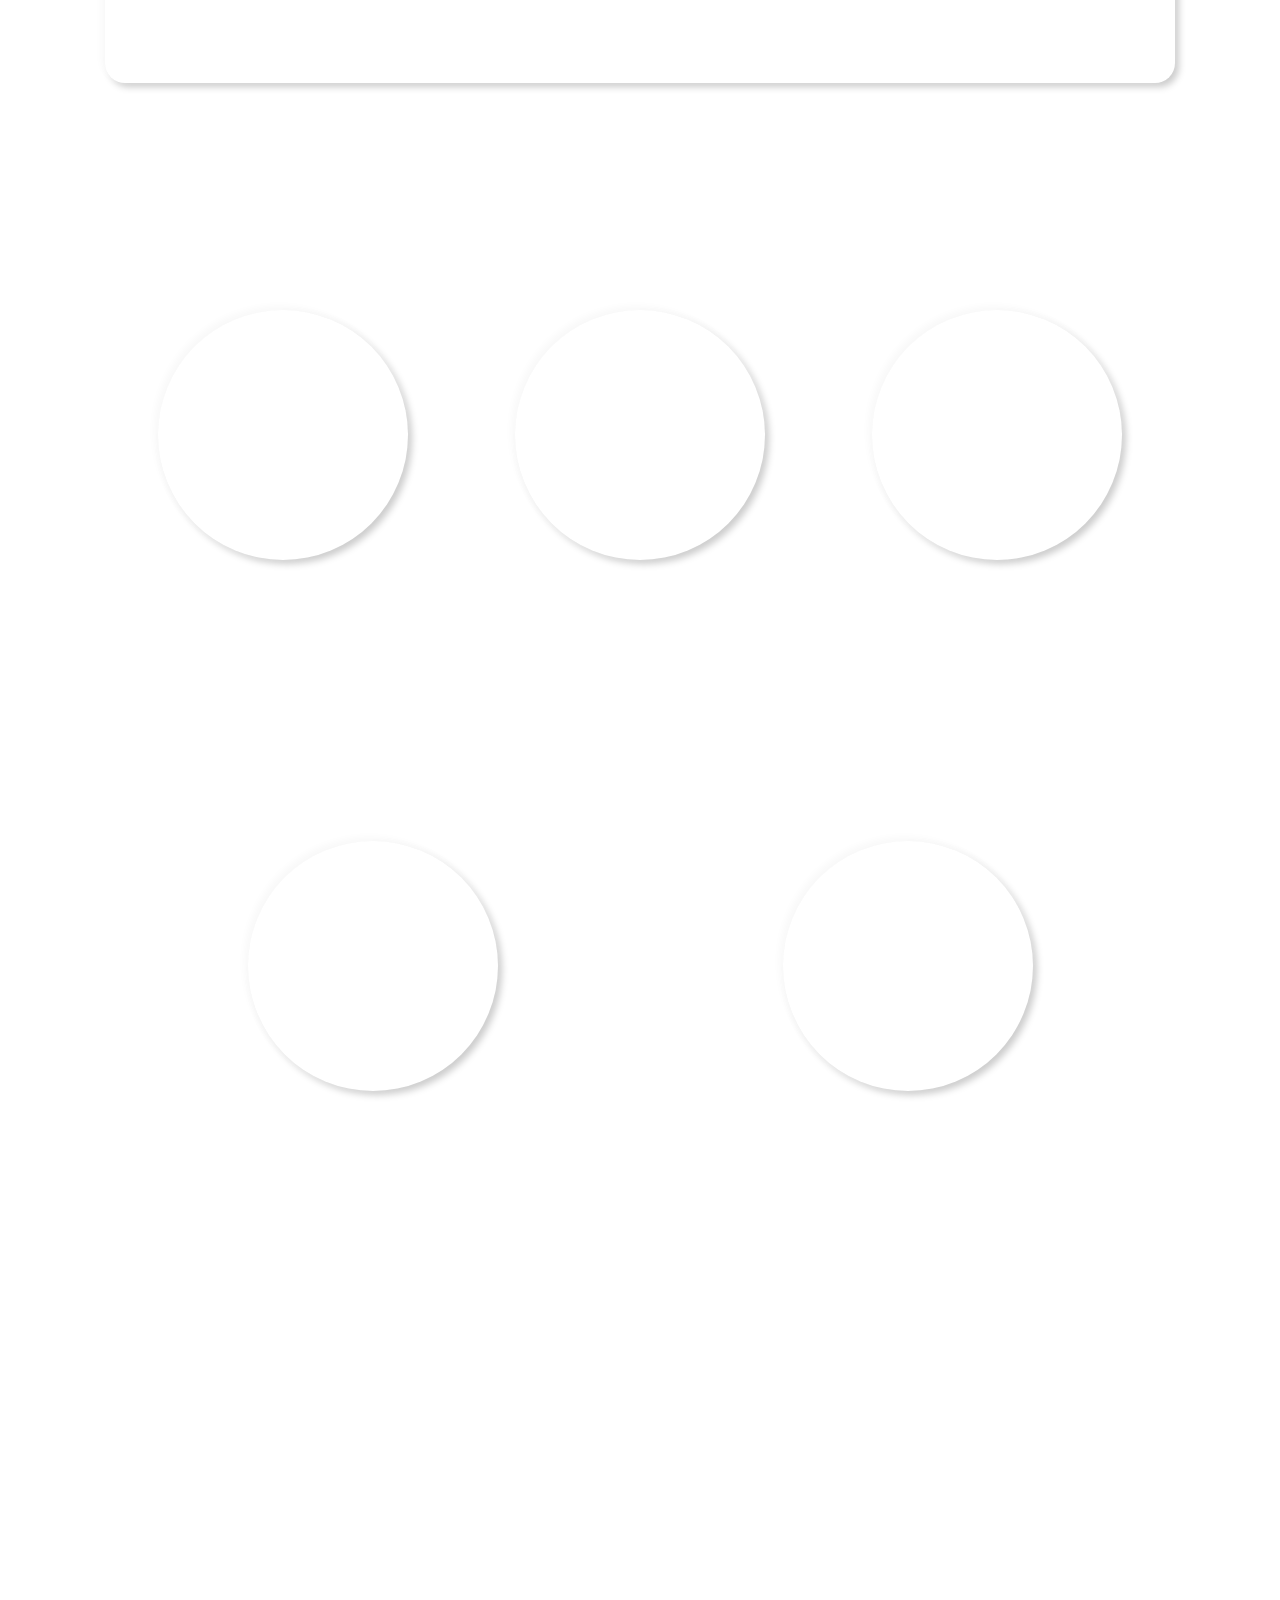
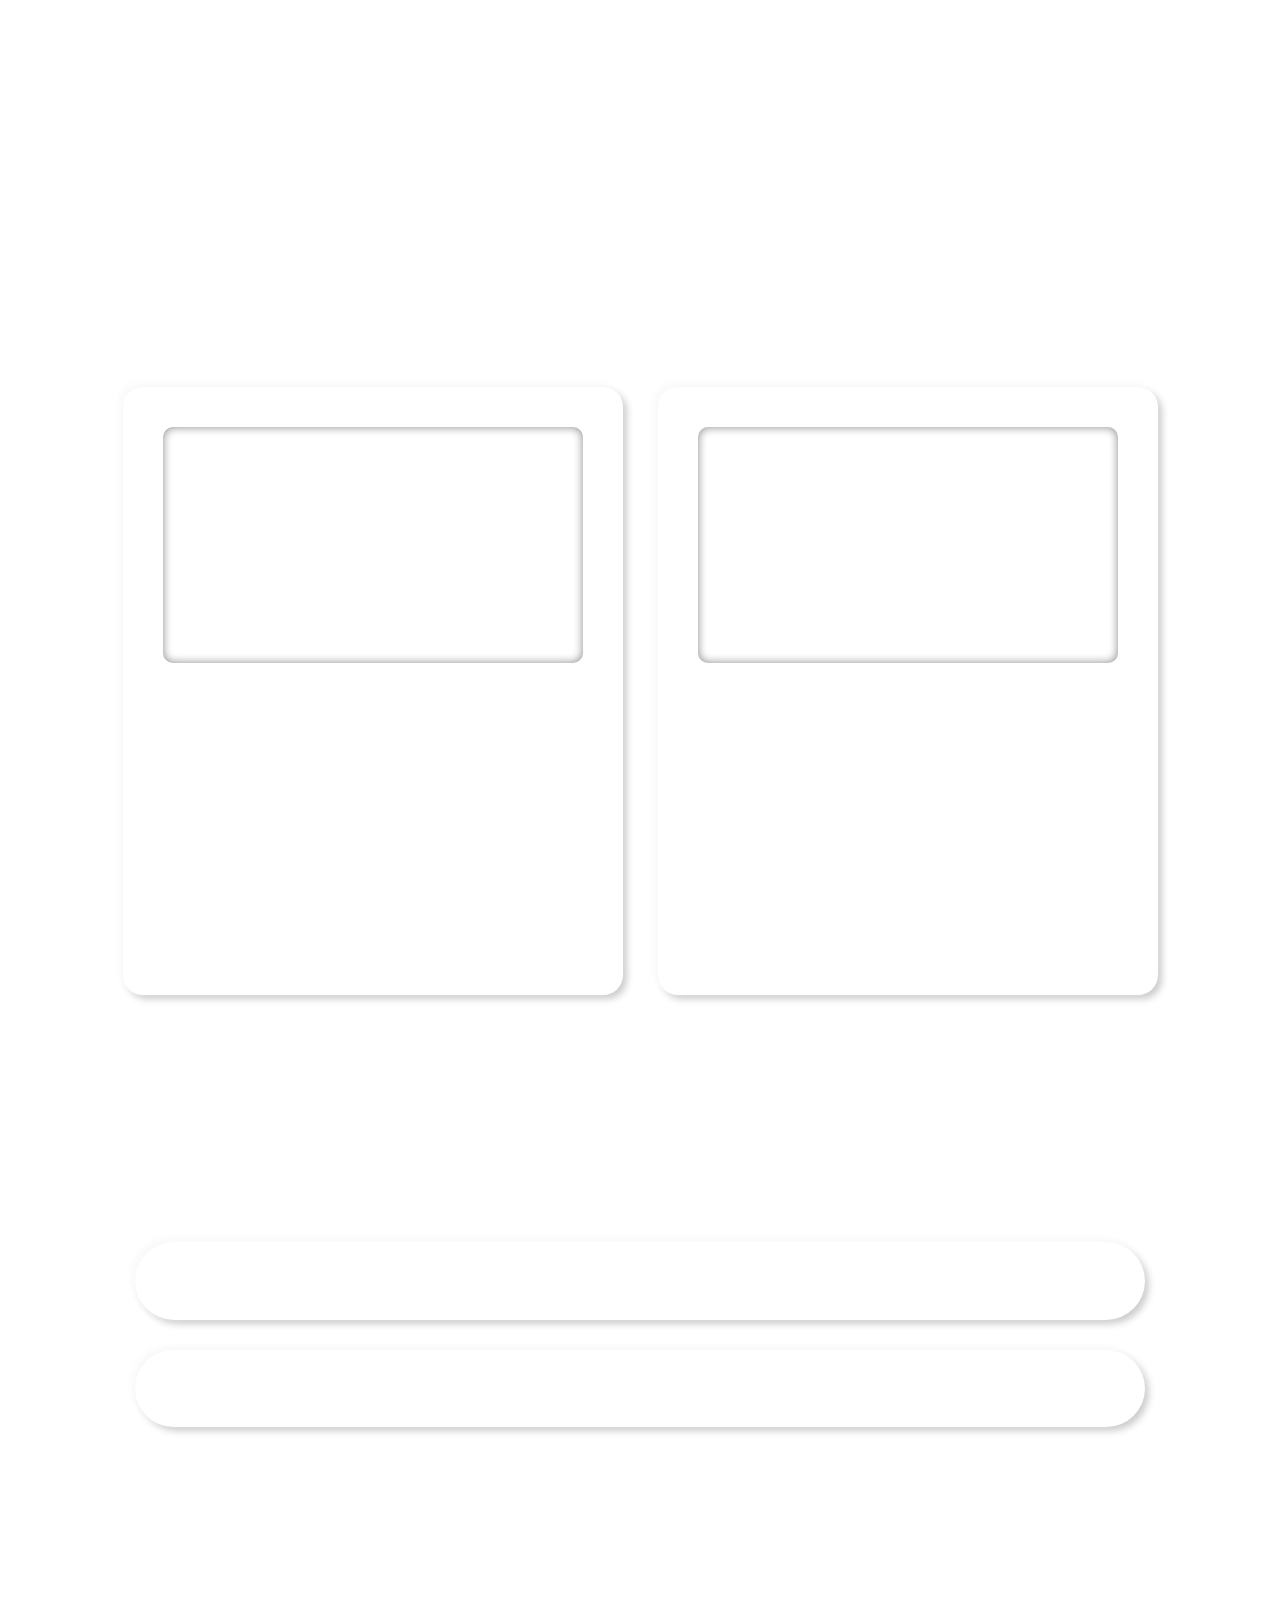
==== commit e734c2e9: "animation,loader" ====
--- a/NewPortfolio/index.html
+++ b/NewPortfolio/index.html
@@ -10,7 +10,8 @@
 
         <link rel="stylesheet" href="styles/loader.css" />
         <script src="scripts/vendors/pace.js"></script>
-        <link href="https://fonts.googleapis.com/css2?family=Nunito&family=Sawarabi+Gothic&display=swap" rel="stylesheet" />
+
+        <link href="https://fonts.googleapis.com/css2?family=Lato&family=PT+Sans&family=Raleway:wght@500&family=Sawarabi+Gothic&display=swap" rel="stylesheet" />
         <link rel="stylesheet" href="styles/vendors/bootstrap-reboot.css" />
         <link href="https://use.fontawesome.com/releases/v5.6.1/css/all.css" rel="stylesheet" />
         <link rel="stylesheet" href="styles/style.css" />
@@ -46,11 +47,11 @@
                     <!-- home -->
                     <section class="home">
                         <a id="home"></a>
-                        <div class="home__inner appear right">
-                            <div class="home__text item">Hello,</div>
-                            <div class="home__text item">I'm Daichi Ogo.</div>
-                            <div class="home__text item">Welcome to</div>
-                            <div class="home__text item">My Portfolio.</div>
+                        <div class="home__inner">
+                            <div class="home__text tween-animate-title">Hello,</div>
+                            <div class="home__text tween-animate-title">I'm Daichi Ogo.</div>
+                            <div class="home__text tween-animate-title">Welcome to</div>
+                            <div class="home__text tween-animate-title">My Portfolio.</div>
                         </div>
                         <div class="hero appear down">
                             <div class="hero__footer item">
@@ -68,12 +69,12 @@
                             </div>
                             <div class="profile__description appear down">
                                 <div class="profile__description--name item">Daichi Ogo</div>
-                                <div class="profile__description--work item">Web Developer</div>
+                                <div class="profile__description--work item">Engineer / Disigner</div>
 
                                 <div class="profile__description--jp item">
                                     現在、同志社大学3年生の駆け出しエンジニアです。趣味はテニス、お気に入りの歌手はショーン・メンデスです。「自分への挑戦」をモットーに、クリエイティブに活動しています。
                                 </div>
-                                <div class="profile__description--eg item">
+                                <div class="profile__description--en item">
                                     I am currently a fledgling engineer in my third year at Doshisha University. My hobby is tennis and my favorite singer is Shawn Mendes. My motto is "Challenge Yourself" and I'm very creative.
                                 </div>
                             </div>
@@ -81,7 +82,7 @@
                     </section>
                     <!-- about -->
                     <section class="about">
-                        <div class="main-title appear left"><a id="about" class="anchor item">About Me</a></div>
+                        <div class="main-title appear right"><a id="about" class="anchor item">About Me</a></div>
                         <div class="about__inner">
                             <div class="design">
                                 <div class="design__icon appear down">
@@ -110,6 +111,24 @@
                                     <div class="about__description--text item">学生プロジェクト団体に所属し、広報やデザイン、イベントの企画・運営等を行ってきました。これからも人々に感動や興奮、喜びを提供していきます。</div>
                                 </div>
                             </div>
+                            <div class="management">
+                                <div class="project__icon appear down">
+                                    <i class="fas fa-cogs item"></i>
+                                </div>
+                                <div class="about__description appear up">
+                                    <div class="sub-title item">Management</div>
+                                    <div class="about__description--text item">チームでの企画や運営、開発では、目標を達成するためタスクや時間、チーム管理をすることで、組織の生産性を高めてきました。</div>
+                                </div>
+                            </div>
+                            <div class="teamwork">
+                                <div class="project__icon appear down">
+                                    <i class="fas fa-users item"></i>
+                                </div>
+                                <div class="about__description appear up">
+                                    <div class="sub-title item">TeamWork</div>
+                                    <div class="about__description--text item">長所であるコミュニケーション能力を活かし、GithubやSlack等のコミュニケーションツールを活用したチーム開発を行ってきました。</div>
+                                </div>
+                            </div>
                         </div>
                     </section>
                     <!-- skills -->
@@ -182,39 +201,45 @@
                     </section>
                     <!-- works -->
                     <section class="works">
-                        <div class="main-title appear left"><a id="works" class="anchor item">Works</a></div>
+                        <div class="main-title appear right"><a id="works" class="anchor item">Works</a></div>
                         <div class="works__inner">
                             <div class="work">
-                                <div class="work__img appear down"><img src="images/work01.png" alt="myportfolio" class="item" /></div>
-                                <div class="work__text appear left">
-                                    <div class="work__text--title item">My Portfolio</div>
-                                    <div class="work__text--description item">
-                                        本ポートフォリオサイト。自分を表す色である「白」をテーマに作成しました。「白」はどんな色でも合うことから、誰とでも深い信頼関係を築くことができる自分の長所をイメージしました。
+                                <div class="work__inner">
+                                    <a href="#">
+                                        <div class="work__img appear down">
+                                            <div class="view"><i class="fas fa-chevron-circle-down"></i>View</div>
+                                            <img src="images/work01.png" alt="myportfolio" class="item" />
+                                        </div>
+                                    </a>
+                                    <div class="work__text appear left">
+                                        <div class="work__text--title item">My Portfolio</div>
+                                        <div class="work__text--description item">
+                                            本ポートフォリオサイト。自分を表す色である「白」をテーマに作成しました。「白」はどんな色でも合うことから、誰とでも深い信頼関係を築くことができる自分の長所をイメージしました。
+                                        </div>
+                                        <div class="work__text--process item">
+                                            <a href="#">Process <i class="fas fa-chevron-circle-right"></i></a>
+                                        </div>
                                     </div>
                                 </div>
                             </div>
 
                             <div class="work">
-                                <div class="work__img appear down"><img src="images/work02.png" alt="kurashiki-pr-site" class="item" /></div>
-                                <div class="work__text appear left">
-                                    <div class="work__text--title item">倉敷市 PRサイト</div>
-                                    <div class="work__text--description item">
-                                        2019年9月、岡山県倉敷市を観光し、倉敷市の魅力に触れました。その魅力を発信したいと思い、作成しました。今後、更に開発を進め、リファクタリングも行っていく予定です。
+                                <div class="work__inner">
+                                    <a href="#">
+                                        <div class="work__img appear down">
+                                            <div class="view"><i class="fas fa-chevron-circle-down"></i>View</div>
+                                            <img src="images/work02.png" alt="kurashiki-pr-site" class="item" />
+                                        </div>
+                                    </a>
+                                    <div class="work__text appear left">
+                                        <div class="work__text--title item">Enjoy Kurashiki</div>
+                                        <div class="work__text--description item">
+                                            2019年9月、岡山県倉敷市を観光し、倉敷市の魅力に触れました。その魅力を発信したいと思い、作成しました。今後、更に開発を進め、リファクタリングも行っていく予定です。
+                                        </div>
+                                        <div class="work__text--process item">
+                                            <a href="#">Process <i class="fas fa-chevron-circle-right"></i></a>
+                                        </div>
                                     </div>
-                                </div>
-                            </div>
-                            <div class="work">
-                                <div class="work__img appear down"><img src="images/noimage.png" alt="" class="item" /></div>
-                                <div class="work__text appear left">
-                                    <div class="work__text--title item">Coming Soon ...</div>
-                                    <div class="work__text--description item"></div>
-                                </div>
-                            </div>
-                            <div class="work">
-                                <div class="work__img appear down"><img src="images/noimage.png" alt="" class="item" /></div>
-                                <div class="work__text appear left">
-                                    <div class="work__text--title item">Coming Soon ...</div>
-                                    <div class="work__text--description item"></div>
                                 </div>
                             </div>
                         </div>
@@ -222,9 +247,16 @@
                     <!-- contact -->
                     <section class="contact">
                         <div class="main-title appear left"><a id="contact" class="anchor item">Contact</a></div>
-                        <div class="contact__inner appear down">
-                            <div class="contact__twitter item"><i class="fab fa-twitter-square"></i> Twitter</div>
-                        </div>
+                        <a href="#">
+                            <div class="contact__inner appear down">
+                                <div class="contact__twitter item"><i class="fab fa-twitter-square"></i> Twitter</div>
+                            </div>
+                        </a>
+                        <a href="#">
+                            <div class="contact__inner appear down">
+                                <div class="contact__github item"><i class="fab fa-github"></i> Github</div>
+                            </div>
+                        </a>
                     </section>
                 </div>
                 <!-- footer -->
@@ -267,12 +299,11 @@
             </nav>
         </div>
         <!-- <script src="scripts/vendors/swiper.min.js"></script> -->
-        <!-- <script src="scripts/vendors/TweenMax.min.js"></script> -->
-        <!-- <script src="scripts/vendors/smooth-scroll.polyfills.min.js"></script> -->
+        <script src="scripts/vendors/TweenMax.min.js"></script>
         <script src="scripts/libs/smooth-scroll.js"></script>
         <script src="scripts/vendors/scroll-polyfill.js"></script>
         <script src="scripts/libs/scroll.js"></script>
-        <!-- <script src="scripts/libs/text-animation.js"></script> -->
+        <script src="scripts/libs/text-animation.js"></script>
         <!-- <script src="scripts/libs/hero-slider.js"></script> -->
 
         <script src="scripts/libs/mobile-menu.js"></script>
--- a/NewPortfolio/styles/loader.css
+++ b/NewPortfolio/styles/loader.css
@@ -40,53 +40,158 @@
 }
 
 .pace-progress-inner {
-  width: 40px;
-  height: 40px;
+  position: relative;
+  left: -9999px;
+  margin: 20px auto;
+  display: -webkit-box;
+  display: -ms-flexbox;
+  display: flex;
+  -webkit-box-pack: justify;
+      -ms-flex-pack: justify;
+          justify-content: space-between;
+  width: 20px;
+  height: 20px;
+  border-radius: 10px;
   background-color: black;
-  margin: 0 auto;
-  -webkit-animation-name: sk-rotateplane;
-          animation-name: sk-rotateplane;
-  -webkit-animation-duration: 1.2s;
-          animation-duration: 1.2s;
-  -webkit-animation-timing-function: ease-in-out;
-          animation-timing-function: ease-in-out;
+  color: black;
+  -webkit-box-shadow: 9999px 0 0 0 black;
+          box-shadow: 9999px 0 0 0 black;
+  -webkit-animation: dot-falling 1s infinite linear;
+          animation: dot-falling 1s infinite linear;
+  -webkit-animation-delay: 0.1s;
+          animation-delay: 0.1s;
+}
+
+.pace-progress-inner::before, .pace-progress-inner::after {
+  content: "";
+  display: inline-block;
+  position: absolute;
+  top: 0;
+}
+
+.pace-progress-inner::before {
+  width: 20px;
+  height: 20px;
+  border-radius: 10px;
+  background-color: black;
+  color: black;
+  -webkit-animation: dot-falling-before 1s infinite linear;
+          animation: dot-falling-before 1s infinite linear;
   -webkit-animation-delay: 0s;
           animation-delay: 0s;
-  -webkit-animation-iteration-count: infinite;
-          animation-iteration-count: infinite;
-  -webkit-animation-direction: normal;
-          animation-direction: normal;
-  -webkit-animation-fill-mode: forwards;
-          animation-fill-mode: forwards;
 }
 
-@-webkit-keyframes sk-rotateplane {
+.pace-progress-inner::after {
+  width: 20px;
+  height: 20px;
+  border-radius: 10px;
+  background-color: black;
+  color: black;
+  -webkit-animation: dot-falling-after 1s infinite linear;
+          animation: dot-falling-after 1s infinite linear;
+  -webkit-animation-delay: 0.2s;
+          animation-delay: 0.2s;
+}
+
+@-webkit-keyframes dot-falling {
   0% {
-    -webkit-transform: perspective(120px) rotateX(0deg) rotateY(0deg);
-            transform: perspective(120px) rotateX(0deg) rotateY(0deg);
+    -webkit-box-shadow: 9999px -30px 0 0 rgba(0, 0, 0, 0);
+            box-shadow: 9999px -30px 0 0 rgba(0, 0, 0, 0);
   }
-  50% {
-    -webkit-transform: perspective(120px) rotateX(-180deg) rotateY(0deg);
-            transform: perspective(120px) rotateX(-180deg) rotateY(0deg);
+  25%,
+  50%,
+  75% {
+    -webkit-box-shadow: 9999px 0 0 0 black;
+            box-shadow: 9999px 0 0 0 black;
   }
   100% {
-    -webkit-transform: perspective(120px) rotateX(-180deg) rotateY(-180deg);
-            transform: perspective(120px) rotateX(-180deg) rotateY(-180deg);
+    -webkit-box-shadow: 9999px 30px 0 0 rgba(0, 0, 0, 0);
+            box-shadow: 9999px 30px 0 0 rgba(0, 0, 0, 0);
   }
 }
 
-@keyframes sk-rotateplane {
+@keyframes dot-falling {
   0% {
-    -webkit-transform: perspective(120px) rotateX(0deg) rotateY(0deg);
-            transform: perspective(120px) rotateX(0deg) rotateY(0deg);
+    -webkit-box-shadow: 9999px -30px 0 0 rgba(0, 0, 0, 0);
+            box-shadow: 9999px -30px 0 0 rgba(0, 0, 0, 0);
   }
-  50% {
-    -webkit-transform: perspective(120px) rotateX(-180deg) rotateY(0deg);
-            transform: perspective(120px) rotateX(-180deg) rotateY(0deg);
+  25%,
+  50%,
+  75% {
+    -webkit-box-shadow: 9999px 0 0 0 black;
+            box-shadow: 9999px 0 0 0 black;
   }
   100% {
-    -webkit-transform: perspective(120px) rotateX(-180deg) rotateY(-180deg);
-            transform: perspective(120px) rotateX(-180deg) rotateY(-180deg);
+    -webkit-box-shadow: 9999px 30px 0 0 rgba(0, 0, 0, 0);
+            box-shadow: 9999px 30px 0 0 rgba(0, 0, 0, 0);
+  }
+}
+
+@-webkit-keyframes dot-falling-before {
+  0% {
+    -webkit-box-shadow: 9969px -30px 0 0 rgba(0, 0, 0, 0);
+            box-shadow: 9969px -30px 0 0 rgba(0, 0, 0, 0);
+  }
+  25%,
+  50%,
+  75% {
+    -webkit-box-shadow: 9969px 0 0 0 black;
+            box-shadow: 9969px 0 0 0 black;
+  }
+  100% {
+    -webkit-box-shadow: 9969px 30px 0 0 rgba(0, 0, 0, 0);
+            box-shadow: 9969px 30px 0 0 rgba(0, 0, 0, 0);
+  }
+}
+
+@keyframes dot-falling-before {
+  0% {
+    -webkit-box-shadow: 9969px -30px 0 0 rgba(0, 0, 0, 0);
+            box-shadow: 9969px -30px 0 0 rgba(0, 0, 0, 0);
+  }
+  25%,
+  50%,
+  75% {
+    -webkit-box-shadow: 9969px 0 0 0 black;
+            box-shadow: 9969px 0 0 0 black;
+  }
+  100% {
+    -webkit-box-shadow: 9969px 30px 0 0 rgba(0, 0, 0, 0);
+            box-shadow: 9969px 30px 0 0 rgba(0, 0, 0, 0);
+  }
+}
+
+@-webkit-keyframes dot-falling-after {
+  0% {
+    -webkit-box-shadow: 10029px -30px 0 0 rgba(0, 0, 0, 0);
+            box-shadow: 10029px -30px 0 0 rgba(0, 0, 0, 0);
+  }
+  25%,
+  50%,
+  75% {
+    -webkit-box-shadow: 10029px 0 0 0 black;
+            box-shadow: 10029px 0 0 0 black;
+  }
+  100% {
+    -webkit-box-shadow: 10029px 30px 0 0 rgba(0, 0, 0, 0);
+            box-shadow: 10029px 30px 0 0 rgba(0, 0, 0, 0);
+  }
+}
+
+@keyframes dot-falling-after {
+  0% {
+    -webkit-box-shadow: 10029px -30px 0 0 rgba(0, 0, 0, 0);
+            box-shadow: 10029px -30px 0 0 rgba(0, 0, 0, 0);
+  }
+  25%,
+  50%,
+  75% {
+    -webkit-box-shadow: 10029px 0 0 0 black;
+            box-shadow: 10029px 0 0 0 black;
+  }
+  100% {
+    -webkit-box-shadow: 10029px 30px 0 0 rgba(0, 0, 0, 0);
+            box-shadow: 10029px 30px 0 0 rgba(0, 0, 0, 0);
   }
 }
 /*# sourceMappingURL=loader.css.map */--- a/NewPortfolio/styles/style.css
+++ b/NewPortfolio/styles/style.css
@@ -81,8 +81,222 @@
           transition-delay: 1s;
 }
 
+.animate-title,
+.tween-animate-title {
+  opacity: 0;
+}
+
+.animate-title.inview,
+.tween-animate-title.inview {
+  opacity: 1;
+}
+
+.animate-title.inview .char,
+.tween-animate-title.inview .char {
+  display: inline-block;
+}
+
+.animate-title .char,
+.tween-animate-title .char {
+  opacity: 0;
+}
+
+.tween-animate-title.inview .char {
+  -webkit-animation-name: kf-animate-chars;
+          animation-name: kf-animate-chars;
+  -webkit-animation-duration: 0.8s;
+          animation-duration: 0.8s;
+  -webkit-animation-timing-function: cubic-bezier(0.39, 1.57, 0.58, 1);
+          animation-timing-function: cubic-bezier(0.39, 1.57, 0.58, 1);
+  -webkit-animation-delay: 0s;
+          animation-delay: 0s;
+  -webkit-animation-iteration-count: 1;
+          animation-iteration-count: 1;
+  -webkit-animation-direction: normal;
+          animation-direction: normal;
+  -webkit-animation-fill-mode: both;
+          animation-fill-mode: both;
+}
+
+.tween-animate-title.inview .char:nth-child(1) {
+  -webkit-animation-delay: 0.05s;
+          animation-delay: 0.05s;
+}
+
+.tween-animate-title.inview .char:nth-child(2) {
+  -webkit-animation-delay: 0.1s;
+          animation-delay: 0.1s;
+}
+
+.tween-animate-title.inview .char:nth-child(3) {
+  -webkit-animation-delay: 0.15s;
+          animation-delay: 0.15s;
+}
+
+.tween-animate-title.inview .char:nth-child(4) {
+  -webkit-animation-delay: 0.2s;
+          animation-delay: 0.2s;
+}
+
+.tween-animate-title.inview .char:nth-child(5) {
+  -webkit-animation-delay: 0.25s;
+          animation-delay: 0.25s;
+}
+
+.tween-animate-title.inview .char:nth-child(6) {
+  -webkit-animation-delay: 0.3s;
+          animation-delay: 0.3s;
+}
+
+.tween-animate-title.inview .char:nth-child(7) {
+  -webkit-animation-delay: 0.35s;
+          animation-delay: 0.35s;
+}
+
+.tween-animate-title.inview .char:nth-child(8) {
+  -webkit-animation-delay: 0.4s;
+          animation-delay: 0.4s;
+}
+
+.tween-animate-title.inview .char:nth-child(9) {
+  -webkit-animation-delay: 0.45s;
+          animation-delay: 0.45s;
+}
+
+.tween-animate-title.inview .char:nth-child(10) {
+  -webkit-animation-delay: 0.5s;
+          animation-delay: 0.5s;
+}
+
+.tween-animate-title.inview .char:nth-child(11) {
+  -webkit-animation-delay: 0.55s;
+          animation-delay: 0.55s;
+}
+
+.tween-animate-title.inview .char:nth-child(12) {
+  -webkit-animation-delay: 0.6s;
+          animation-delay: 0.6s;
+}
+
+.tween-animate-title.inview .char:nth-child(13) {
+  -webkit-animation-delay: 0.65s;
+          animation-delay: 0.65s;
+}
+
+.tween-animate-title.inview .char:nth-child(14) {
+  -webkit-animation-delay: 0.7s;
+          animation-delay: 0.7s;
+}
+
+.tween-animate-title.inview .char:nth-child(15) {
+  -webkit-animation-delay: 0.75s;
+          animation-delay: 0.75s;
+}
+
+.tween-animate-title.inview .char:nth-child(16) {
+  -webkit-animation-delay: 0.8s;
+          animation-delay: 0.8s;
+}
+
+.tween-animate-title.inview .char:nth-child(17) {
+  -webkit-animation-delay: 0.85s;
+          animation-delay: 0.85s;
+}
+
+.tween-animate-title.inview .char:nth-child(18) {
+  -webkit-animation-delay: 0.9s;
+          animation-delay: 0.9s;
+}
+
+.tween-animate-title.inview .char:nth-child(19) {
+  -webkit-animation-delay: 0.95s;
+          animation-delay: 0.95s;
+}
+
+.tween-animate-title.inview .char:nth-child(20) {
+  -webkit-animation-delay: 1s;
+          animation-delay: 1s;
+}
+
+.tween-animate-title.inview .char:nth-child(21) {
+  -webkit-animation-delay: 1.05s;
+          animation-delay: 1.05s;
+}
+
+.tween-animate-title.inview .char:nth-child(22) {
+  -webkit-animation-delay: 1.1s;
+          animation-delay: 1.1s;
+}
+
+.tween-animate-title.inview .char:nth-child(23) {
+  -webkit-animation-delay: 1.15s;
+          animation-delay: 1.15s;
+}
+
+.tween-animate-title.inview .char:nth-child(24) {
+  -webkit-animation-delay: 1.2s;
+          animation-delay: 1.2s;
+}
+
+.tween-animate-title.inview .char:nth-child(25) {
+  -webkit-animation-delay: 1.25s;
+          animation-delay: 1.25s;
+}
+
+.tween-animate-title.inview .char:nth-child(26) {
+  -webkit-animation-delay: 1.3s;
+          animation-delay: 1.3s;
+}
+
+.tween-animate-title.inview .char:nth-child(27) {
+  -webkit-animation-delay: 1.35s;
+          animation-delay: 1.35s;
+}
+
+.tween-animate-title.inview .char:nth-child(28) {
+  -webkit-animation-delay: 1.4s;
+          animation-delay: 1.4s;
+}
+
+.tween-animate-title.inview .char:nth-child(29) {
+  -webkit-animation-delay: 1.45s;
+          animation-delay: 1.45s;
+}
+
+.tween-animate-title.inview .char:nth-child(30) {
+  -webkit-animation-delay: 1.5s;
+          animation-delay: 1.5s;
+}
+
+@-webkit-keyframes kf-animate-chars {
+  0% {
+    opacity: 0;
+    -webkit-transform: translateY(-50%);
+            transform: translateY(-50%);
+  }
+  100% {
+    opacity: 1;
+    -webkit-transform: translateY(0);
+            transform: translateY(0);
+  }
+}
+
+@keyframes kf-animate-chars {
+  0% {
+    opacity: 0;
+    -webkit-transform: translateY(-50%);
+            transform: translateY(-50%);
+  }
+  100% {
+    opacity: 1;
+    -webkit-transform: translateY(0);
+            transform: translateY(0);
+  }
+}
+
 .mobile-menu {
   position: fixed;
+  font-family: "Lato", sans-serif;
   right: 0;
   top: 60px;
   width: 300px;
@@ -161,9 +375,9 @@
 
 .mobile-menu__link {
   display: block;
-  margin-top: 30px;
+  margin-top: 25px;
   color: black;
-  font-size: 35px;
+  font-size: 30px;
   text-decoration: none !important;
   -webkit-transition: all 0.2s ease-in-out;
   transition: all 0.2s ease-in-out;
@@ -253,8 +467,11 @@
 
 ******************************************************************/
 body {
-  font-family: "Nunito", sans-serif;
   font-family: "Sawarabi Gothic", sans-serif;
+}
+
+#global-container {
+  overflow: hidden;
 }
 
 img {
@@ -274,8 +491,8 @@
 
 a.anchor {
   display: block;
-  padding-top: 30px;
-  margin-top: -30px;
+  padding-top: 130px;
+  margin-top: -130px;
 }
 
 .font-sm {
@@ -294,7 +511,7 @@
   font-size: 25px;
 }
 
-.mb-sm, .about__inner .design__icon, .about__inner .coding__icon, .about__inner .project__icon {
+.mb-sm, .about__inner .design__icon, .about__inner .coding__icon, .about__inner .project__icon, .about__inner .management__icon, .about__inner .teamwork__icon {
   margin-bottom: 16px !important;
 }
 
@@ -302,7 +519,7 @@
   margin-bottom: 50px !important;
 }
 
-.mb-lg, .home, .profile, .about, .about__inner .design, .about__inner .coding, .skills, .works {
+.mb-lg, .home, .profile, .about, .about__inner .design, .about__inner .coding, .about__inner .project, .about__inner .management, .skills, .works {
   margin-bottom: 80px !important;
 }
 
@@ -331,25 +548,26 @@
 }
 
 .main-title {
-  font-size: 35px;
-  font-weight: 600;
+  font-family: "Lato", sans-serif;
+  font-size: 40px;
+  font-weight: 500;
   margin-bottom: 50px;
   display: block;
 }
 
 .sub-title {
-  font-weight: bold;
+  font-weight: 500;
   margin-bottom: 10px;
   color: #535353;
   text-align: center;
 }
 
-.boxshadow, .mobile-menu__btn, .icon-base, .about__inner .design__icon, .about__inner .coding__icon, .about__inner .project__icon, .profile__inner, .skills__inner--icon, .works .work, .contact__inner {
+.boxshadow, .mobile-menu__btn, .icon-base, .about__inner .design__icon, .about__inner .coding__icon, .about__inner .project__icon, .about__inner .management__icon, .about__inner .teamwork__icon, .profile__inner, .skills__inner--icon, .works .work, .contact__inner {
   -webkit-box-shadow: -4px -4px 7px #f9f9f9, 4px 4px 7px #ccc;
           box-shadow: -4px -4px 7px #f9f9f9, 4px 4px 7px #ccc;
 }
 
-.icon-base, .about__inner .design__icon, .about__inner .coding__icon, .about__inner .project__icon {
+.icon-base, .about__inner .design__icon, .about__inner .coding__icon, .about__inner .project__icon, .about__inner .management__icon, .about__inner .teamwork__icon {
   display: -webkit-box;
   display: -ms-flexbox;
   display: flex;
@@ -465,9 +683,11 @@
 }
 
 .home {
-  width: 100vw;
+  font-family: "Raleway", sans-serif;
+  width: 100%;
   height: 100vh;
   position: relative;
+  color: black;
 }
 
 .home__inner {
@@ -568,13 +788,13 @@
 }
 
 .profile__description--name {
+  font-family: "PT Sans", sans-serif;
   font-size: 30px;
-  letter-spacing: -1px;
   text-align: center;
 }
 
 .profile__description--work {
-  color: gray;
+  color: #535353;
   font-size: 20px;
   text-align: center;
 }
@@ -583,7 +803,7 @@
   margin: 10% 0;
 }
 
-.profile__description--eg {
+.profile__description--en {
   margin: 10% 0;
   font-size: 20px;
 }
@@ -596,6 +816,10 @@
 .about__inner .fas {
   font-size: 100px;
   padding: 20%;
+}
+
+.about .main-title {
+  text-align: right;
 }
 
 .skills__inner {
@@ -637,6 +861,11 @@
 .works .work {
   margin: 0 auto;
   border-radius: 20px;
+}
+
+.works .work__inner {
+  position: relative;
+  height: 100%;
   padding: 40px;
 }
 
@@ -644,6 +873,41 @@
   -webkit-box-shadow: inset 0 0 10px #888888;
           box-shadow: inset 0 0 10px #888888;
   border-radius: 10px;
+  overflow: hidden;
+  cursor: pointer;
+  position: relative;
+}
+
+.works .work__img:hover img {
+  -webkit-transform: translateY(100%);
+          transform: translateY(100%);
+}
+
+.works .work__img:hover .view {
+  -webkit-transform: translateY(0);
+          transform: translateY(0);
+}
+
+.works .work__img .view {
+  position: absolute;
+  height: 100%;
+  width: 100%;
+  display: -webkit-box;
+  display: -ms-flexbox;
+  display: flex;
+  -webkit-box-pack: center;
+      -ms-flex-pack: center;
+          justify-content: center;
+  -webkit-box-align: center;
+      -ms-flex-align: center;
+          align-items: center;
+  -webkit-transform: translateY(-100%);
+          transform: translateY(-100%);
+  -webkit-transition: all 800ms ease 0s;
+  transition: all 800ms ease 0s;
+  -webkit-transition-delay: 200ms;
+          transition-delay: 200ms;
+  font-size: 30px;
 }
 
 .works .work img {
@@ -654,34 +918,69 @@
 
 .works .work__text {
   margin-top: 10%;
+  margin-bottom: 5%;
 }
 
 .works .work__text--title {
-  font-size: 20px;
+  font-size: 25px;
   font-weight: 500;
   margin-bottom: 5%;
 }
 
 .works .work__text--description {
-  font-size: 15px;
-  margin-top: 10px 0;
+  font-size: 20px;
+  margin-top: 10px;
+  padding-bottom: 20px;
+}
+
+.works .work__text--process {
+  position: absolute;
+  font-size: 20px;
+  bottom: 0;
+  right: 0;
+  padding: 40px;
+  color: #535353;
+}
+
+.works .work__text--process a {
+  cursor: pointer;
+  -webkit-transition: all 0.2s ease-in-out;
+  transition: all 0.2s ease-in-out;
+}
+
+.works .work__text--process a:hover {
+  color: #2dd9fe;
+  text-shadow: 0 0 7px #00a3d5;
+}
+
+.works .main-title {
+  text-align: right;
 }
 
 .contact__inner {
   border-radius: 50px;
   text-align: center;
   padding: 20px;
-  margin: 0 30px;
+  margin: 30px;
   -webkit-transition: all 0.2s ease-in-out;
   transition: all 0.2s ease-in-out;
+  cursor: pointer;
 }
 
 .contact__twitter {
   font-size: 25px;
 }
 
-.contact .fab {
+.contact__twitter .fab {
   color: #00acee;
+}
+
+.contact__github {
+  font-size: 25px;
+}
+
+.contact__github .fab {
+  color: black;
 }
 
 .footer__nav {
@@ -719,6 +1018,21 @@
 
 .footer__copyright {
   margin-top: 20px;
+  color: #535353;
+}
+
+@media (max-width: 350px) {
+  /******************************************************************
+
+Stylesheet: 480px以上(スマホの横向き)のモニタで適用
+
+******************************************************************/
+  .home__text {
+    font-size: 20px;
+  }
+  .works .work__text--description {
+    padding-bottom: 25px;
+  }
 }
 
 @media (min-width: 480px) {
@@ -737,21 +1051,19 @@
     font-size: 30px;
   }
   .home__text {
-    font-size: 30px;
+    font-size: 35px;
   }
   .profile__description--name {
     font-size: 40px;
-    letter-spacing: -1px;
   }
   .profile__description--work {
-    color: gray;
     font-size: 25px;
   }
   .profile__description--jp {
     font-size: 17px;
     margin: 5% 10%;
   }
-  .profile__description--eg {
+  .profile__description--en {
     font-size: 17px;
     margin: 5% 10%;
     font-size: 20px;
@@ -766,16 +1078,24 @@
   .works .work__text--description {
     font-size: 20px;
   }
+  .works .work__text--process {
+    font-size: 20px;
+  }
   .footer__li {
     font-size: 20px;
   }
 }
 
 @media (min-width: 960px) {
+  .about-width, .about__description, .about__inner .design, .about__inner .coding, .about__inner .project, .about__inner .management, .about__inner .teamwork {
+    margin-bottom: 0 !important;
+    width: 280px;
+    margin: 30px;
+  }
   a.anchor {
     display: block;
-    padding-top: 130px;
-    margin-top: -130px;
+    padding-top: 140px;
+    margin-top: -140px;
   }
   .header {
     background: #fffffff0;
@@ -807,37 +1127,21 @@
     margin: auto;
     width: 50%;
   }
-  .about {
-    -ms-flex-wrap: wrap;
-        flex-wrap: wrap;
-  }
   .about__description {
     margin: 0 auto;
-    width: 250px;
   }
   .about__inner {
     display: -webkit-box;
     display: -ms-flexbox;
     display: flex;
-    -webkit-box-pack: justify;
-        -ms-flex-pack: justify;
-            justify-content: space-between;
+    -ms-flex-wrap: wrap;
+        flex-wrap: wrap;
+    -ms-flex-pack: distribute;
+        justify-content: space-around;
   }
   .about__inner .fas {
     font-size: 100px;
     padding: 20%;
-  }
-  .about__inner .design {
-    width: 250px;
-    margin-bottom: 0 !important;
-  }
-  .about__inner .coding {
-    width: 250px;
-    margin-bottom: 0 !important;
-  }
-  .about__inner .project {
-    width: 250px;
-    margin-bottom: 0 !important;
   }
   .works__inner {
     display: -webkit-box;
@@ -853,7 +1157,7 @@
   }
   .works .work__text--title {
     font-size: 25px;
-    font-weight: 700;
+    font-weight: 500;
   }
   .works .work__text--description {
     font-size: 20px;
@@ -902,15 +1206,6 @@
 Stylesheet: Retinaディスプレイで適用
 
 ******************************************************************/
-  /* 
-
-EXAMPLE 
-.icon {
-	background: url(images/test@2x.png) no-repeat;
-	background-size: 24px 24px;
-}
-
-*/
 }
 
 @media print {
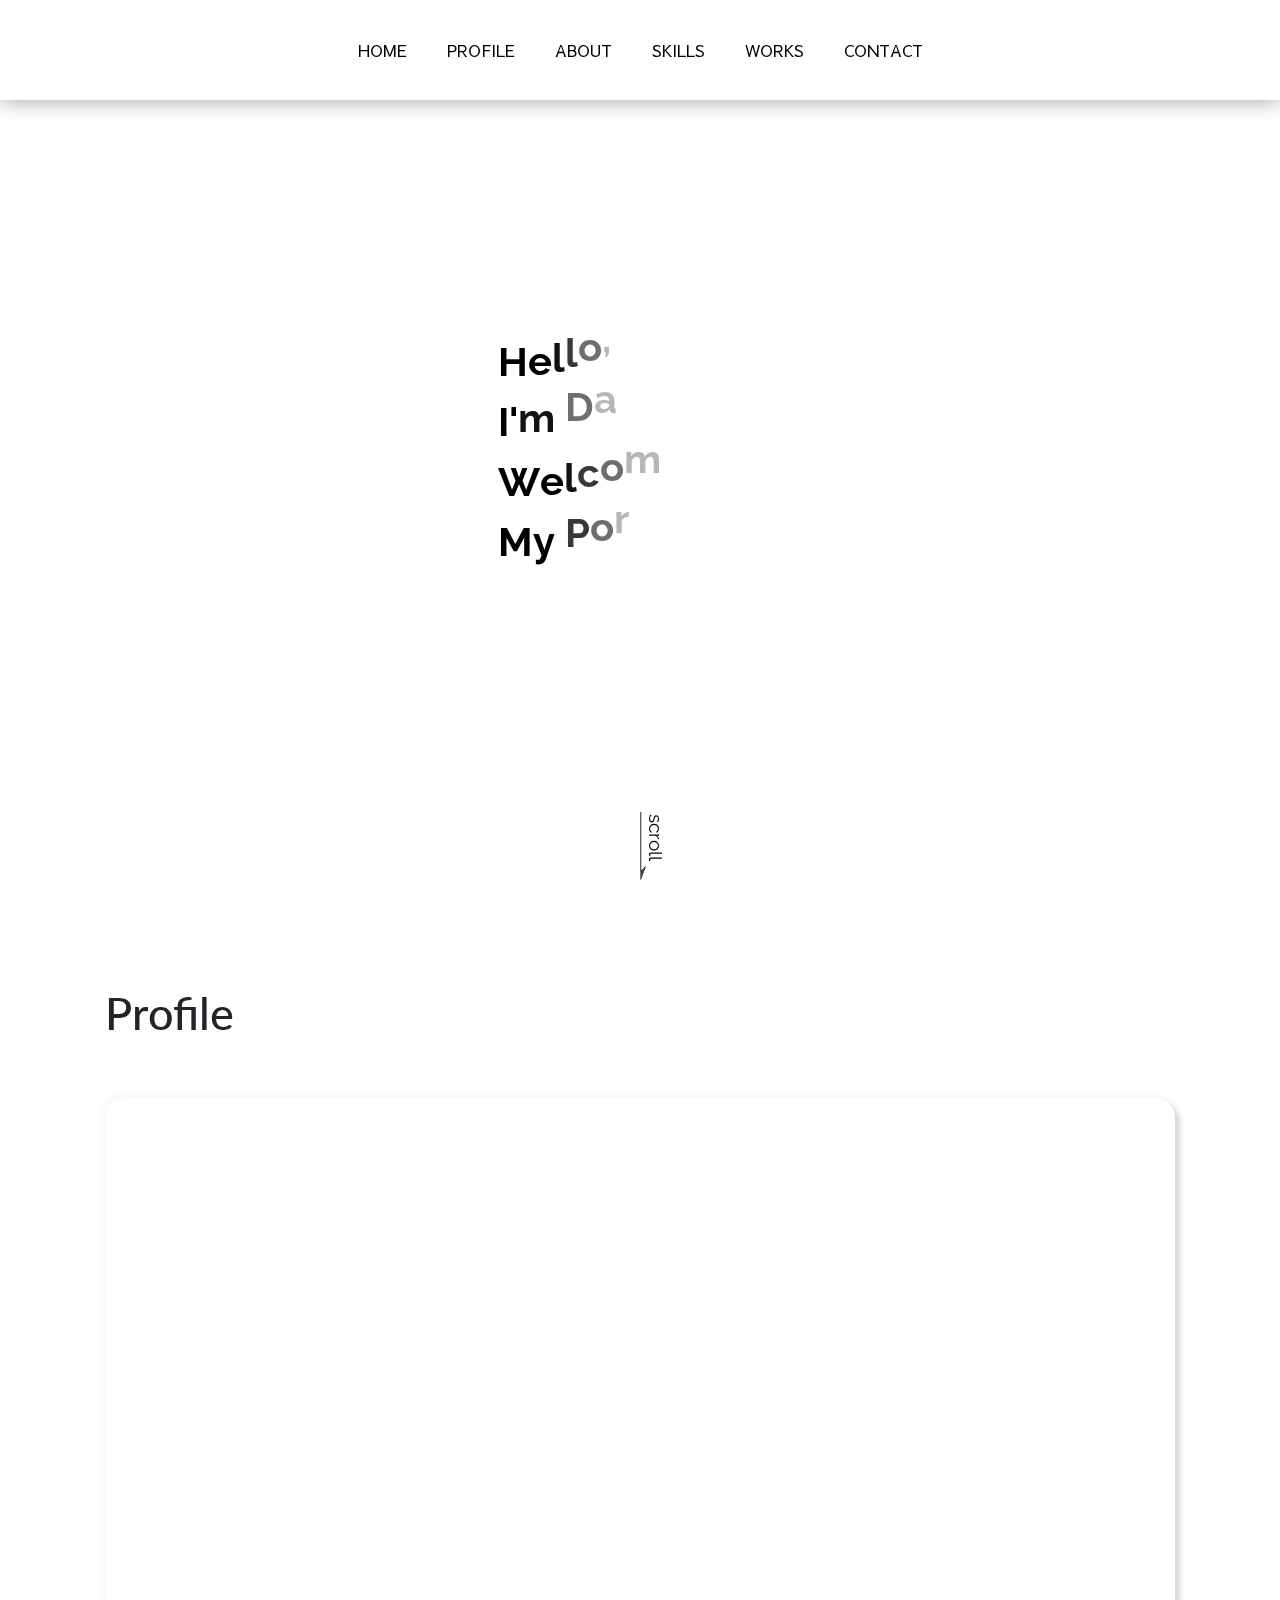
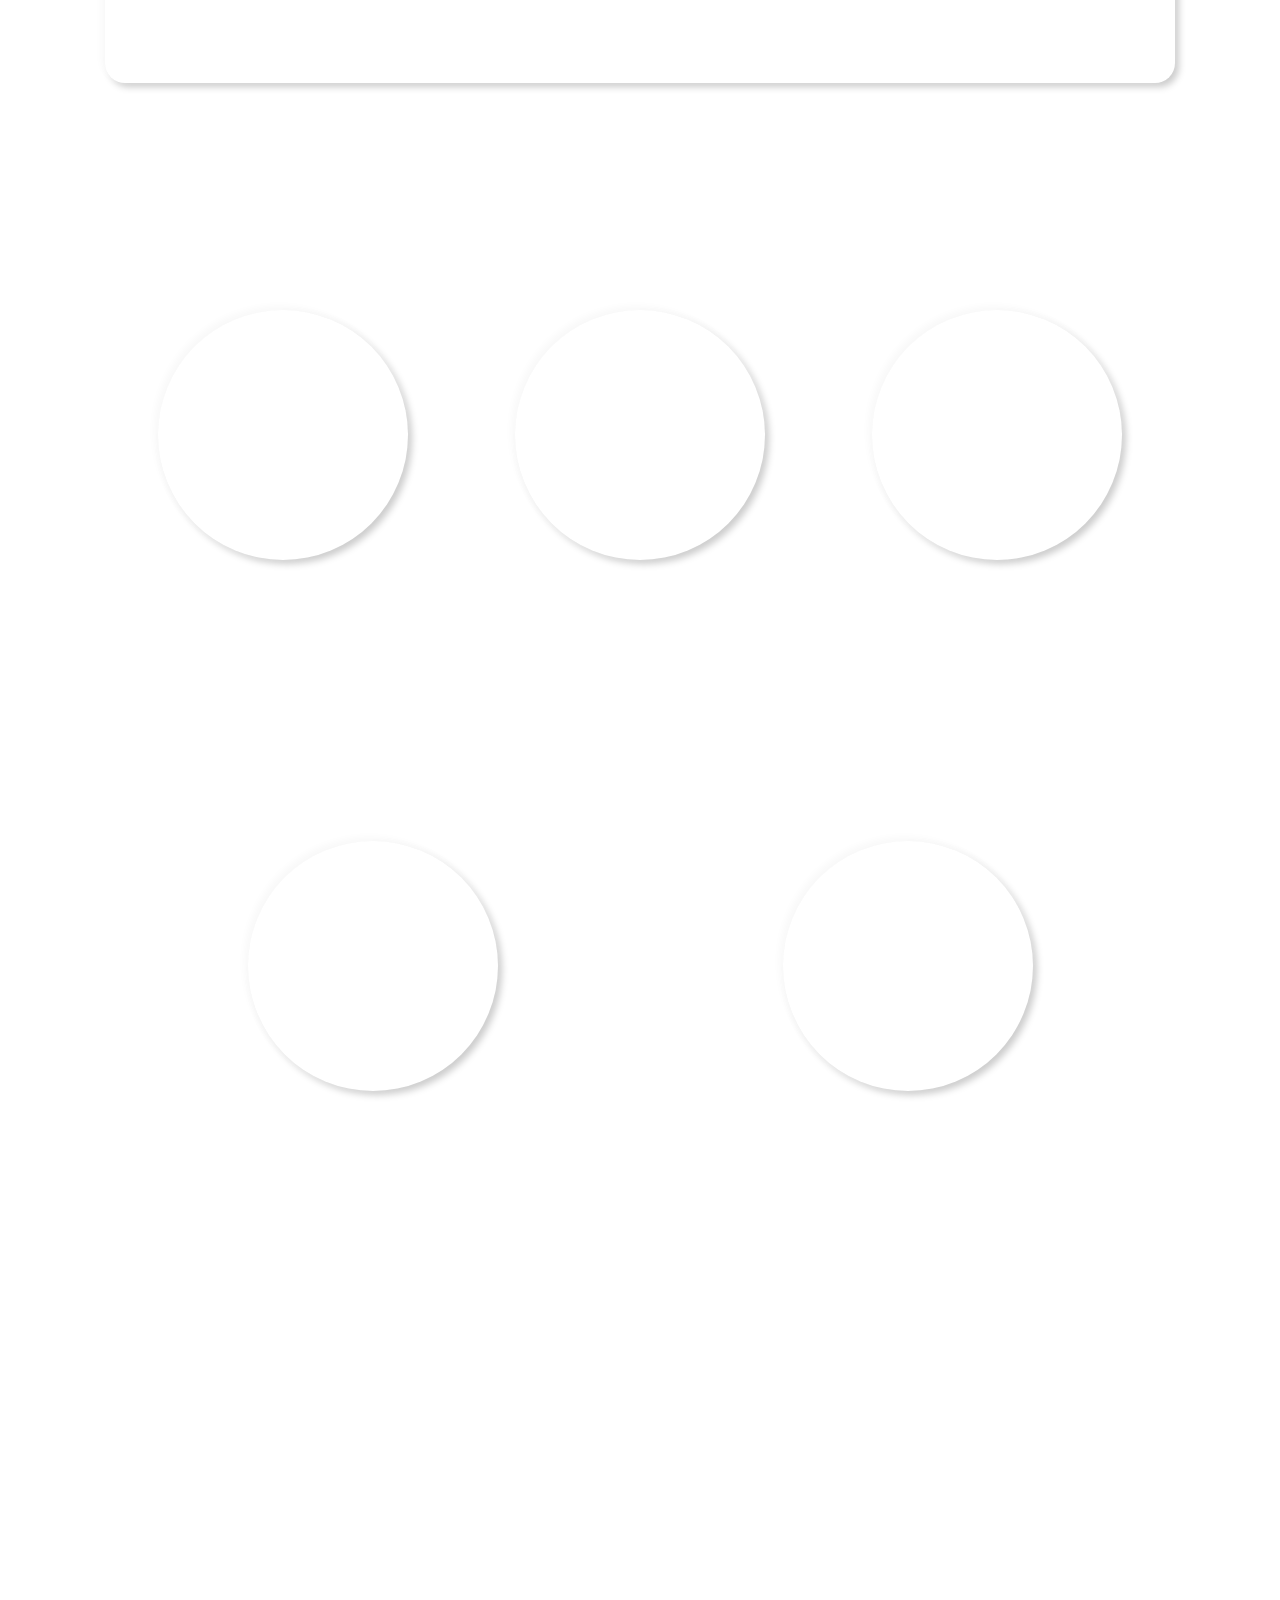
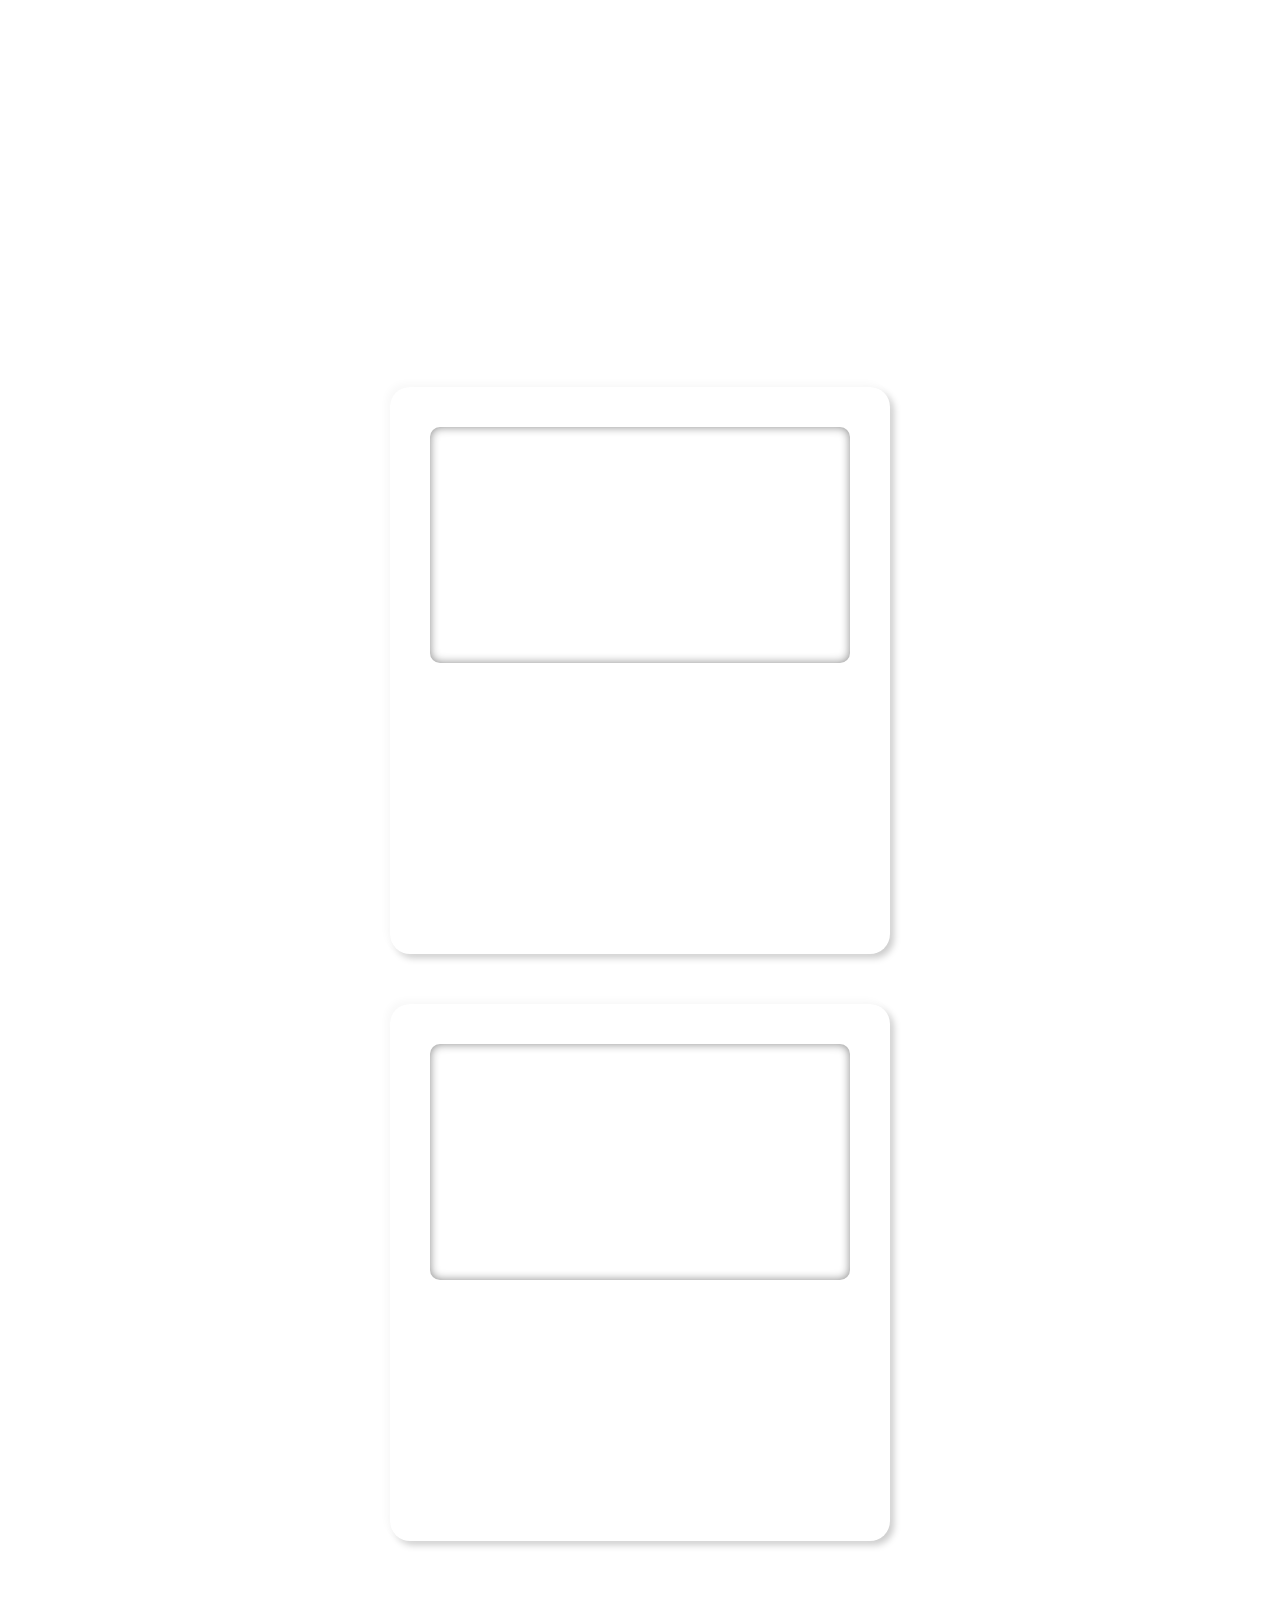
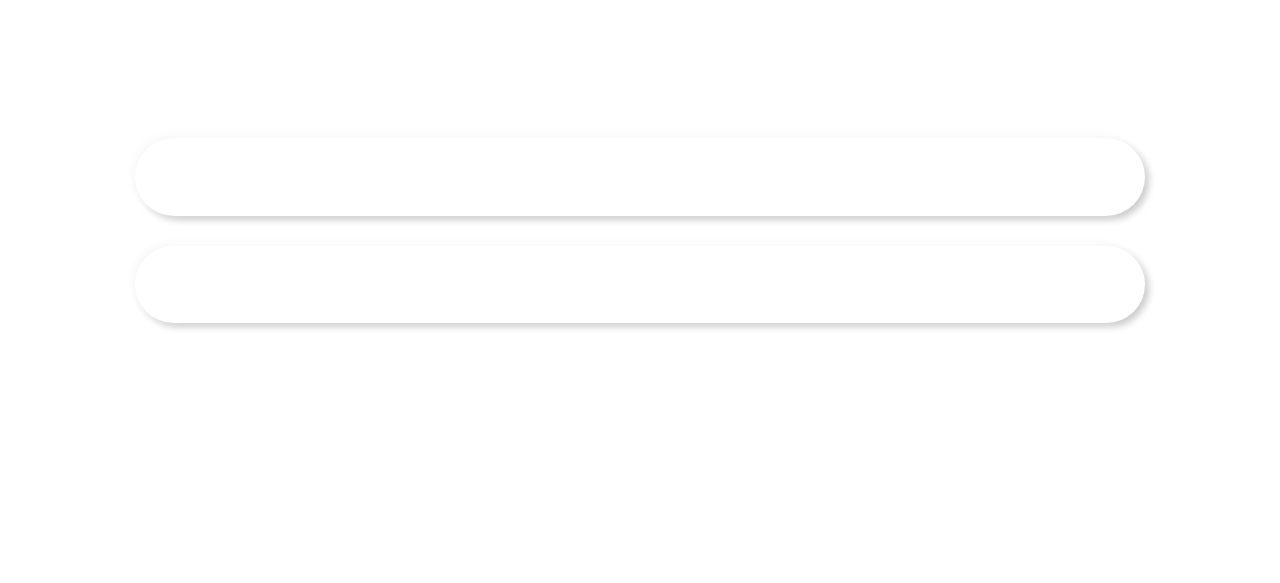
==== commit 86e47c00: "link" ====
--- a/NewPortfolio/index.html
+++ b/NewPortfolio/index.html
@@ -74,7 +74,7 @@
                                 <div class="profile__description--jp item">
                                     現在、同志社大学3年生の駆け出しエンジニアです。趣味はテニス、お気に入りの歌手はショーン・メンデスです。「自分への挑戦」をモットーに、クリエイティブに活動しています。
                                 </div>
-                                <div class="profile__description--en item">
+                                <div class="profile__description--eg item">
                                     I am currently a fledgling engineer in my third year at Doshisha University. My hobby is tennis and my favorite singer is Shawn Mendes. My motto is "Challenge Yourself" and I'm very creative.
                                 </div>
                             </div>
@@ -113,7 +113,7 @@
                             </div>
                             <div class="management">
                                 <div class="project__icon appear down">
-                                    <i class="fas fa-cogs item"></i>
+                                    <i class="fas fa-pencil-ruler item"></i>
                                 </div>
                                 <div class="about__description appear up">
                                     <div class="sub-title item">Management</div>
@@ -122,7 +122,7 @@
                             </div>
                             <div class="teamwork">
                                 <div class="project__icon appear down">
-                                    <i class="fas fa-users item"></i>
+                                    <i class="fas fa-pencil-ruler item"></i>
                                 </div>
                                 <div class="about__description appear up">
                                     <div class="sub-title item">TeamWork</div>
@@ -202,61 +202,37 @@
                     <!-- works -->
                     <section class="works">
                         <div class="main-title appear right"><a id="works" class="anchor item">Works</a></div>
-                        <div class="works__inner">
-                            <div class="work">
-                                <div class="work__inner">
-                                    <a href="#">
-                                        <div class="work__img appear down">
-                                            <div class="view"><i class="fas fa-chevron-circle-down"></i>View</div>
-                                            <img src="images/work01.png" alt="myportfolio" class="item" />
-                                        </div>
-                                    </a>
-                                    <div class="work__text appear left">
-                                        <div class="work__text--title item">My Portfolio</div>
-                                        <div class="work__text--description item">
-                                            本ポートフォリオサイト。自分を表す色である「白」をテーマに作成しました。「白」はどんな色でも合うことから、誰とでも深い信頼関係を築くことができる自分の長所をイメージしました。
-                                        </div>
-                                        <div class="work__text--process item">
-                                            <a href="#">Process <i class="fas fa-chevron-circle-right"></i></a>
-                                        </div>
-                                    </div>
-                                </div>
-                            </div>
-
-                            <div class="work">
-                                <div class="work__inner">
-                                    <a href="#">
-                                        <div class="work__img appear down">
-                                            <div class="view"><i class="fas fa-chevron-circle-down"></i>View</div>
-                                            <img src="images/work02.png" alt="kurashiki-pr-site" class="item" />
-                                        </div>
-                                    </a>
-                                    <div class="work__text appear left">
-                                        <div class="work__text--title item">Enjoy Kurashiki</div>
-                                        <div class="work__text--description item">
-                                            2019年9月、岡山県倉敷市を観光し、倉敷市の魅力に触れました。その魅力を発信したいと思い、作成しました。今後、更に開発を進め、リファクタリングも行っていく予定です。
-                                        </div>
-                                        <div class="work__text--process item">
-                                            <a href="#">Process <i class="fas fa-chevron-circle-right"></i></a>
-                                        </div>
-                                    </div>
-                                </div>
-                            </div>
+                        <div class="works__inner"></div>
+                        <div class="work">
+                            <div class="work__img appear down"><img src="images/work01.png" alt="myportfolio" class="item" /></div>
+                            <div class="work__text appear left">
+                                <div class="work__text--title item">My Portfolio</div>
+                                <div class="work__text--description item">
+                                    本ポートフォリオサイト。自分を表す色である「白」をテーマに作成しました。「白」はどんな色でも合うことから、誰とでも深い信頼関係を築くことができる自分の長所をイメージしました。
+                                </div>
+                            </div>
+                        </div>
+
+                        <div class="work">
+                            <div class="work__img appear down"><img src="images/work02.png" alt="kurashiki-pr-site" class="item" /></div>
+                            <div class="work__text appear left">
+                                <div class="work__text--title item">倉敷市 PRサイト</div>
+                                <div class="work__text--description item">
+                                    2019年9月、岡山県倉敷市を観光し、倉敷市の魅力に触れました。その魅力を発信したいと思い、作成しました。今後、更に開発を進め、リファクタリングも行っていく予定です。
+                                </div>
+                            </div>
+                        </div>
                         </div>
                     </section>
                     <!-- contact -->
                     <section class="contact">
                         <div class="main-title appear left"><a id="contact" class="anchor item">Contact</a></div>
-                        <a href="#">
-                            <div class="contact__inner appear down">
-                                <div class="contact__twitter item"><i class="fab fa-twitter-square"></i> Twitter</div>
-                            </div>
-                        </a>
-                        <a href="#">
-                            <div class="contact__inner appear down">
-                                <div class="contact__github item"><i class="fab fa-github"></i> Github</div>
-                            </div>
-                        </a>
+                        <div class="contact__inner appear down">
+                            <div class="contact__twitter item"><i class="fab fa-twitter-square"></i> Twitter</div>
+                        </div>
+                        <div class="contact__inner appear down">
+                            <div class="contact__github item"><i class="fab fa-github"></i> Github</div>
+                        </div>
                     </section>
                 </div>
                 <!-- footer -->
--- a/NewPortfolio/styles/style.css
+++ b/NewPortfolio/styles/style.css
@@ -794,7 +794,7 @@
 }
 
 .profile__description--work {
-  color: #535353;
+  color: #ccc;
   font-size: 20px;
   text-align: center;
 }
@@ -803,7 +803,7 @@
   margin: 10% 0;
 }
 
-.profile__description--en {
+.profile__description--eg {
   margin: 10% 0;
   font-size: 20px;
 }
@@ -861,11 +861,6 @@
 .works .work {
   margin: 0 auto;
   border-radius: 20px;
-}
-
-.works .work__inner {
-  position: relative;
-  height: 100%;
   padding: 40px;
 }
 
@@ -874,40 +869,11 @@
           box-shadow: inset 0 0 10px #888888;
   border-radius: 10px;
   overflow: hidden;
-  cursor: pointer;
-  position: relative;
 }
 
 .works .work__img:hover img {
-  -webkit-transform: translateY(100%);
-          transform: translateY(100%);
-}
-
-.works .work__img:hover .view {
-  -webkit-transform: translateY(0);
-          transform: translateY(0);
-}
-
-.works .work__img .view {
-  position: absolute;
-  height: 100%;
-  width: 100%;
-  display: -webkit-box;
-  display: -ms-flexbox;
-  display: flex;
-  -webkit-box-pack: center;
-      -ms-flex-pack: center;
-          justify-content: center;
-  -webkit-box-align: center;
-      -ms-flex-align: center;
-          align-items: center;
-  -webkit-transform: translateY(-100%);
-          transform: translateY(-100%);
-  -webkit-transition: all 800ms ease 0s;
-  transition: all 800ms ease 0s;
-  -webkit-transition-delay: 200ms;
-          transition-delay: 200ms;
-  font-size: 30px;
+  -webkit-transform: scale(1.2);
+          transform: scale(1.2);
 }
 
 .works .work img {
@@ -918,39 +884,17 @@
 
 .works .work__text {
   margin-top: 10%;
-  margin-bottom: 5%;
 }
 
 .works .work__text--title {
-  font-size: 25px;
+  font-size: 20px;
   font-weight: 500;
   margin-bottom: 5%;
 }
 
 .works .work__text--description {
-  font-size: 20px;
-  margin-top: 10px;
-  padding-bottom: 20px;
-}
-
-.works .work__text--process {
-  position: absolute;
-  font-size: 20px;
-  bottom: 0;
-  right: 0;
-  padding: 40px;
-  color: #535353;
-}
-
-.works .work__text--process a {
-  cursor: pointer;
-  -webkit-transition: all 0.2s ease-in-out;
-  transition: all 0.2s ease-in-out;
-}
-
-.works .work__text--process a:hover {
-  color: #2dd9fe;
-  text-shadow: 0 0 7px #00a3d5;
+  font-size: 15px;
+  margin-top: 10px 0;
 }
 
 .works .main-title {
@@ -964,7 +908,6 @@
   margin: 30px;
   -webkit-transition: all 0.2s ease-in-out;
   transition: all 0.2s ease-in-out;
-  cursor: pointer;
 }
 
 .contact__twitter {
@@ -1018,7 +961,6 @@
 
 .footer__copyright {
   margin-top: 20px;
-  color: #535353;
 }
 
 @media (max-width: 350px) {
@@ -1030,9 +972,6 @@
   .home__text {
     font-size: 20px;
   }
-  .works .work__text--description {
-    padding-bottom: 25px;
-  }
 }
 
 @media (min-width: 480px) {
@@ -1057,13 +996,14 @@
     font-size: 40px;
   }
   .profile__description--work {
+    color: gray;
     font-size: 25px;
   }
   .profile__description--jp {
     font-size: 17px;
     margin: 5% 10%;
   }
-  .profile__description--en {
+  .profile__description--eg {
     font-size: 17px;
     margin: 5% 10%;
     font-size: 20px;
@@ -1076,9 +1016,6 @@
     font-size: 30px;
   }
   .works .work__text--description {
-    font-size: 20px;
-  }
-  .works .work__text--process {
     font-size: 20px;
   }
   .footer__li {
@@ -1206,6 +1143,15 @@
 Stylesheet: Retinaディスプレイで適用
 
 ******************************************************************/
+  /* 
+
+EXAMPLE 
+.icon {
+	background: url(images/test@2x.png) no-repeat;
+	background-size: 24px 24px;
+}
+
+*/
 }
 
 @media print {
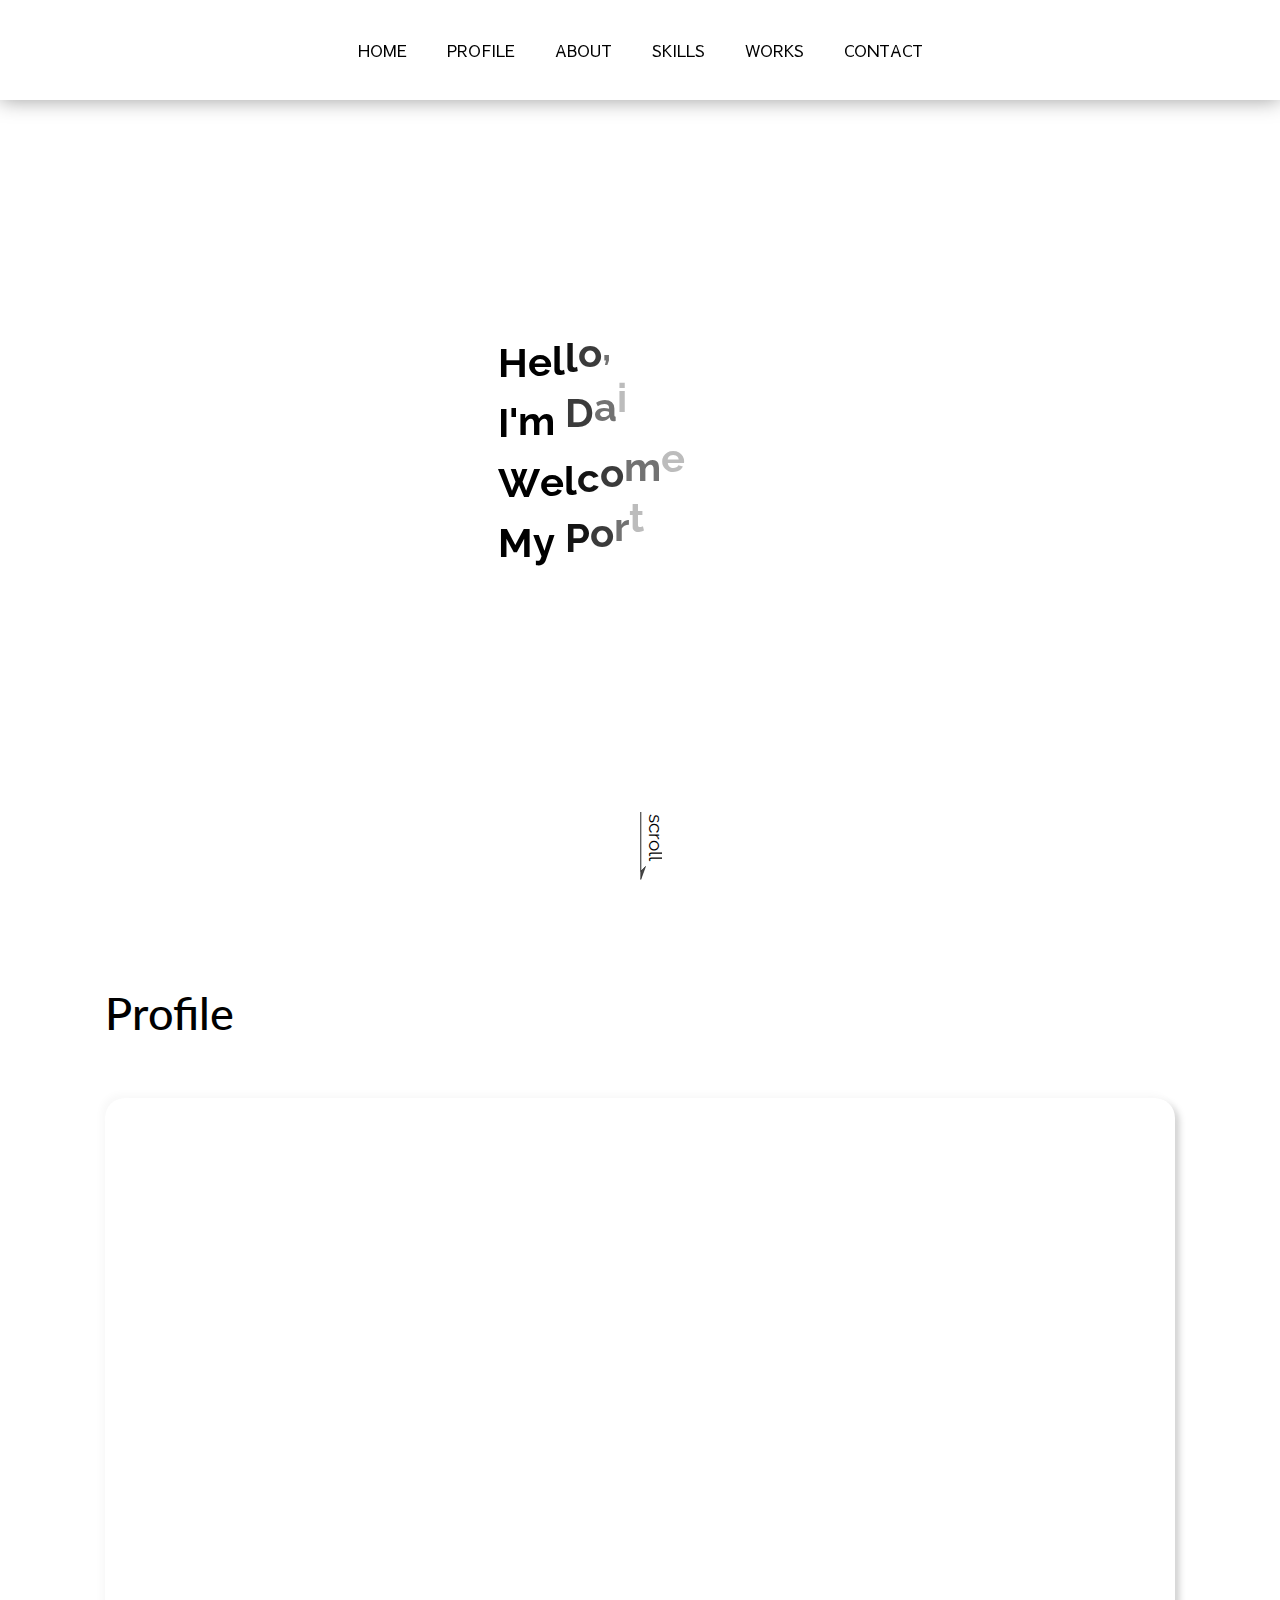
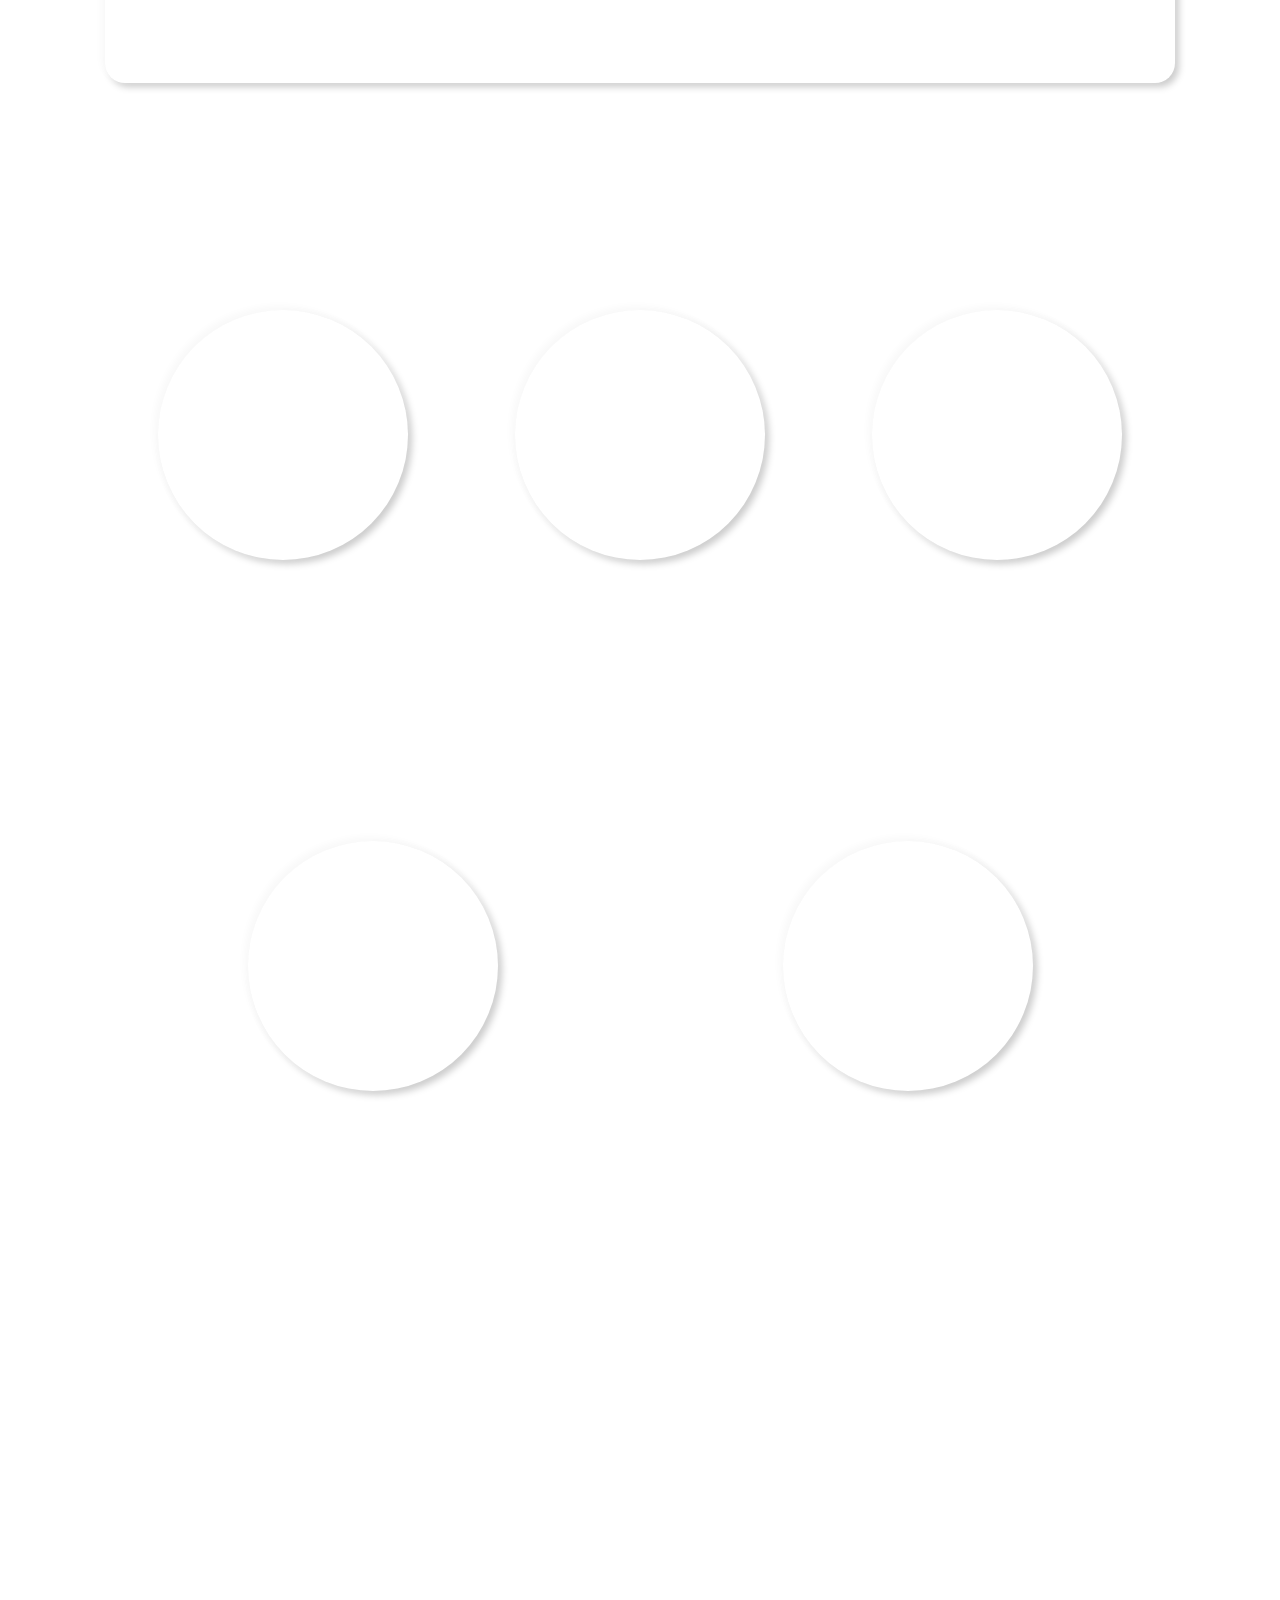
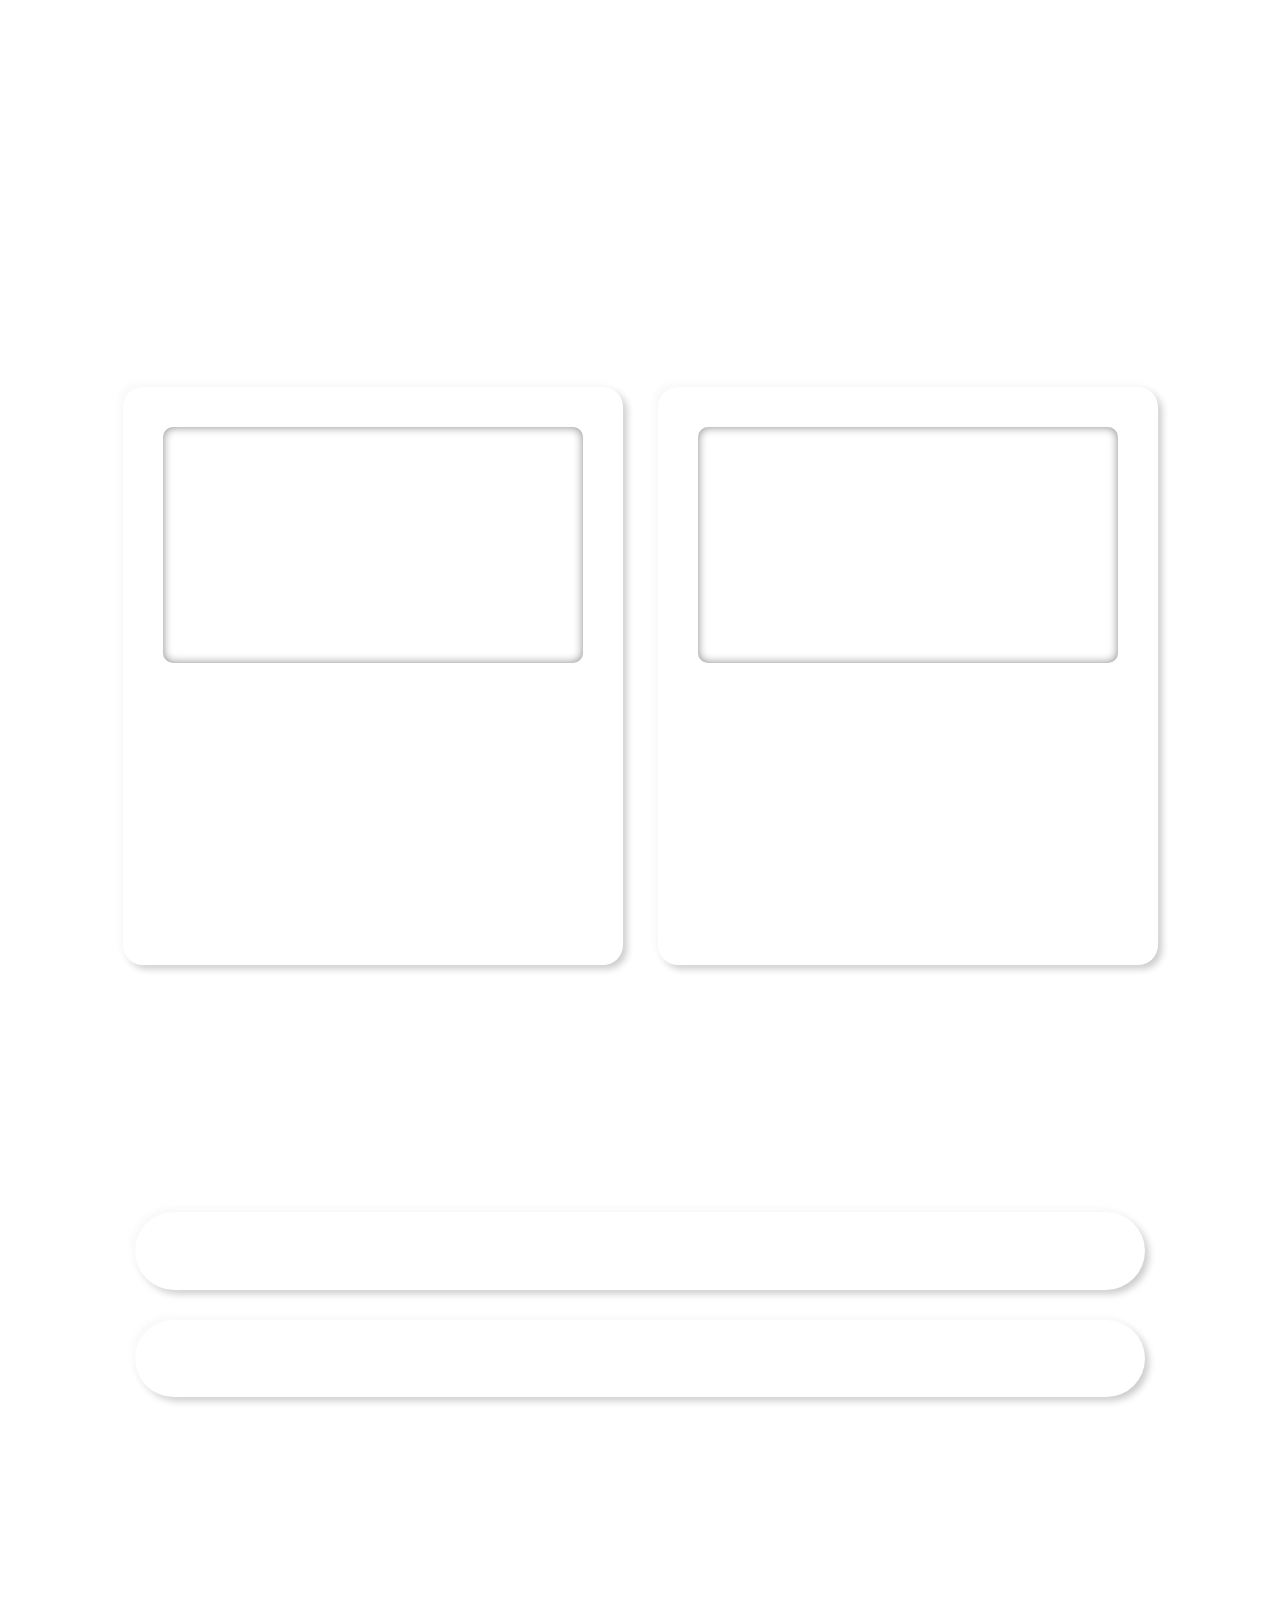
==== commit 438bb074: "link , favicon" ====
--- a/NewPortfolio/index.html
+++ b/NewPortfolio/index.html
@@ -4,13 +4,11 @@
         <meta charset="UTF-8" />
         <meta name="viewport" content="width=device-width, initial-scale=1.0" />
         <meta http-equiv="X-UA-Compatible" content="ie=edge" />
-        <title>My Portfolio</title>
-        <meta name="description" content="This site is a test site." />
-        <link rel="icon" href="images/favicon.png" />
-
+        <title>Mell's Portfolio</title>
+        <meta name="description" content="自分を表す色である「白」をテーマに作成したポートフォリオです。" />
+        <link rel="icon" href="images/favicon.ico" />
         <link rel="stylesheet" href="styles/loader.css" />
         <script src="scripts/vendors/pace.js"></script>
-
         <link href="https://fonts.googleapis.com/css2?family=Lato&family=PT+Sans&family=Raleway:wght@500&family=Sawarabi+Gothic&display=swap" rel="stylesheet" />
         <link rel="stylesheet" href="styles/vendors/bootstrap-reboot.css" />
         <link href="https://use.fontawesome.com/releases/v5.6.1/css/all.css" rel="stylesheet" />
@@ -74,8 +72,8 @@
                                 <div class="profile__description--jp item">
                                     現在、同志社大学3年生の駆け出しエンジニアです。趣味はテニス、お気に入りの歌手はショーン・メンデスです。「自分への挑戦」をモットーに、クリエイティブに活動しています。
                                 </div>
-                                <div class="profile__description--eg item">
-                                    I am currently a fledgling engineer in my third year at Doshisha University. My hobby is tennis and my favorite singer is Shawn Mendes. My motto is "Challenge Yourself" and I'm very creative.
+                                <div class="profile__description--en item">
+                                    I am currently a fledgling engineer in my third year at Doshisha University. My hobby is tennis and my favorite singer is Shawn Mendes. My motto is "Challenge Yourself" and I'm creative.
                                 </div>
                             </div>
                         </div>
@@ -107,26 +105,26 @@
                                     <i class="fas fa-pencil-ruler item"></i>
                                 </div>
                                 <div class="about__description appear up">
-                                    <div class="sub-title item">Project</div>
+                                    <div class="sub-title item">Planning</div>
                                     <div class="about__description--text item">学生プロジェクト団体に所属し、広報やデザイン、イベントの企画・運営等を行ってきました。これからも人々に感動や興奮、喜びを提供していきます。</div>
                                 </div>
                             </div>
                             <div class="management">
                                 <div class="project__icon appear down">
-                                    <i class="fas fa-pencil-ruler item"></i>
+                                    <i class="fas fa-cogs item"></i>
                                 </div>
                                 <div class="about__description appear up">
                                     <div class="sub-title item">Management</div>
-                                    <div class="about__description--text item">チームでの企画や運営、開発では、目標を達成するためタスクや時間、チーム管理をすることで、組織の生産性を高めてきました。</div>
+                                    <div class="about__description--text item">チームでの企画や運営、開発では、タスクや時間、チーム管理をすることで、高い目標に向かって組織の発展に取り組んできました。</div>
                                 </div>
                             </div>
                             <div class="teamwork">
                                 <div class="project__icon appear down">
-                                    <i class="fas fa-pencil-ruler item"></i>
-                                </div>
-                                <div class="about__description appear up">
-                                    <div class="sub-title item">TeamWork</div>
-                                    <div class="about__description--text item">長所であるコミュニケーション能力を活かし、GithubやSlack等のコミュニケーションツールを活用したチーム開発を行ってきました。</div>
+                                    <i class="fas fa-users item"></i>
+                                </div>
+                                <div class="about__description appear up">
+                                    <div class="sub-title item">Teamwork</div>
+                                    <div class="about__description--text item">長所であるコミュニケーション能力を活かし、GithubやSlack等のコミュニケーションツールを活用したチーム活動を行ってきました。</div>
                                 </div>
                             </div>
                         </div>
@@ -202,37 +200,57 @@
                     <!-- works -->
                     <section class="works">
                         <div class="main-title appear right"><a id="works" class="anchor item">Works</a></div>
-                        <div class="works__inner"></div>
-                        <div class="work">
-                            <div class="work__img appear down"><img src="images/work01.png" alt="myportfolio" class="item" /></div>
-                            <div class="work__text appear left">
-                                <div class="work__text--title item">My Portfolio</div>
-                                <div class="work__text--description item">
-                                    本ポートフォリオサイト。自分を表す色である「白」をテーマに作成しました。「白」はどんな色でも合うことから、誰とでも深い信頼関係を築くことができる自分の長所をイメージしました。
-                                </div>
-                            </div>
-                        </div>
-
-                        <div class="work">
-                            <div class="work__img appear down"><img src="images/work02.png" alt="kurashiki-pr-site" class="item" /></div>
-                            <div class="work__text appear left">
-                                <div class="work__text--title item">倉敷市 PRサイト</div>
-                                <div class="work__text--description item">
-                                    2019年9月、岡山県倉敷市を観光し、倉敷市の魅力に触れました。その魅力を発信したいと思い、作成しました。今後、更に開発を進め、リファクタリングも行っていく予定です。
-                                </div>
-                            </div>
-                        </div>
+                        <div class="works__inner">
+                            <div class="work">
+                                <div class="work__inner">
+                                    <a href="">
+                                        <div class="work__img appear down">
+                                            <div class="view"><i class="fas fa-chevron-circle-down"></i>View</div>
+                                            <img src="images/work01.png" alt="myportfolio" class="item" />
+                                        </div>
+                                    </a>
+                                    <div class="work__text appear left">
+                                        <div class="work__text--title item">My Portfolio</div>
+                                        <div class="work__text--description item">本ポートフォリオサイト。自分を表す色である「白」をテーマに作成しました。様々なアニメーションを再現することで、ユーザー体験の向上に努めました。</div>
+                                        <div class="work__text--process item">
+                                            <a href="https://drive.google.com/file/d/1a9YXCphd5ejgM6CBaL36QlgumAj5LUNC/view?usp=sharing" target="_blank" rel="noopener noreferrer">Process <i class="fas fa-chevron-circle-right"></i></a>
+                                        </div>
+                                    </div>
+                                </div>
+                            </div>
+
+                            <div class="work">
+                                <div class="work__inner">
+                                    <a href="https://amazing-yonath-1c7547.netlify.app/" target="_blank" rel="noopener noreferrer">
+                                        <div class="work__img appear down">
+                                            <div class="view"><i class="fas fa-chevron-circle-down"></i>View</div>
+                                            <img src="images/work02.png" alt="kurashiki-pr-site" class="item" />
+                                        </div>
+                                    </a>
+                                    <div class="work__text appear left">
+                                        <div class="work__text--title item">Enjoy Kurashiki</div>
+                                        <div class="work__text--description item">岡山県倉敷市を観光した際に感じた魅力を発信したいと思い、PRサイトを作成しました。今後、更に開発を進め、リファクタリングも行っていく予定です。</div>
+                                        <div class="work__text--process item">
+                                            <a href="https://drive.google.com/file/d/1NWu9zmr8VJ8W-2KIsok0dYqtEYBWoSJn/view?usp=sharing" target="_blank" rel="noopener noreferrer">Process <i class="fas fa-chevron-circle-right"></i></a>
+                                        </div>
+                                    </div>
+                                </div>
+                            </div>
                         </div>
                     </section>
                     <!-- contact -->
                     <section class="contact">
                         <div class="main-title appear left"><a id="contact" class="anchor item">Contact</a></div>
-                        <div class="contact__inner appear down">
-                            <div class="contact__twitter item"><i class="fab fa-twitter-square"></i> Twitter</div>
-                        </div>
-                        <div class="contact__inner appear down">
-                            <div class="contact__github item"><i class="fab fa-github"></i> Github</div>
-                        </div>
+                        <a href="https://twitter.com/MellNote" target="_blank" rel="noopener noreferrer">
+                            <div class="contact__inner appear down">
+                                <div class="contact__twitter item"><i class="fab fa-twitter-square"></i> Twitter</div>
+                            </div>
+                        </a>
+                        <a href="https://github.com/MellNote" target="_blank" rel="noopener noreferrer">
+                            <div class="contact__inner appear down">
+                                <div class="contact__github item"><i class="fab fa-github"></i> Github</div>
+                            </div>
+                        </a>
                     </section>
                 </div>
                 <!-- footer -->
@@ -260,7 +278,7 @@
                         <a class="mobile-menu__link" href="#profile"> Profile </a>
                     </li>
                     <li class="mobile-menu__item">
-                        <a class="mobile-menu__link" href="#about"> About Me </a>
+                        <a class="mobile-menu__link" href="#about"> About </a>
                     </li>
                     <li class="mobile-menu__item">
                         <a class="mobile-menu__link" href="#skills"> Skills </a>
--- a/NewPortfolio/styles/loader.css
+++ b/NewPortfolio/styles/loader.css
@@ -32,7 +32,7 @@
   font-weight: 100;
   font-size: 2em;
   font-family: "Helvetica Neue", "Yu Gothic", "Meiryo", sans-serif;
-  color: #535353;
+  color: #888888;
 }
 
 .pace.pace-inactive {
@@ -52,10 +52,10 @@
   width: 20px;
   height: 20px;
   border-radius: 10px;
-  background-color: black;
-  color: black;
-  -webkit-box-shadow: 9999px 0 0 0 black;
-          box-shadow: 9999px 0 0 0 black;
+  background-color: #112344;
+  color: #112344;
+  -webkit-box-shadow: 9999px 0 0 0 #112344;
+          box-shadow: 9999px 0 0 0 #112344;
   -webkit-animation: dot-falling 1s infinite linear;
           animation: dot-falling 1s infinite linear;
   -webkit-animation-delay: 0.1s;
@@ -73,8 +73,8 @@
   width: 20px;
   height: 20px;
   border-radius: 10px;
-  background-color: black;
-  color: black;
+  background-color: #112344;
+  color: #112344;
   -webkit-animation: dot-falling-before 1s infinite linear;
           animation: dot-falling-before 1s infinite linear;
   -webkit-animation-delay: 0s;
@@ -85,8 +85,8 @@
   width: 20px;
   height: 20px;
   border-radius: 10px;
-  background-color: black;
-  color: black;
+  background-color: #112344;
+  color: #112344;
   -webkit-animation: dot-falling-after 1s infinite linear;
           animation: dot-falling-after 1s infinite linear;
   -webkit-animation-delay: 0.2s;
@@ -95,103 +95,103 @@
 
 @-webkit-keyframes dot-falling {
   0% {
-    -webkit-box-shadow: 9999px -30px 0 0 rgba(0, 0, 0, 0);
-            box-shadow: 9999px -30px 0 0 rgba(0, 0, 0, 0);
+    -webkit-box-shadow: 9999px -30px 0 0 rgba(17, 35, 68, 0);
+            box-shadow: 9999px -30px 0 0 rgba(17, 35, 68, 0);
   }
   25%,
   50%,
   75% {
-    -webkit-box-shadow: 9999px 0 0 0 black;
-            box-shadow: 9999px 0 0 0 black;
+    -webkit-box-shadow: 9999px 0 0 0 #112344;
+            box-shadow: 9999px 0 0 0 #112344;
   }
   100% {
-    -webkit-box-shadow: 9999px 30px 0 0 rgba(0, 0, 0, 0);
-            box-shadow: 9999px 30px 0 0 rgba(0, 0, 0, 0);
+    -webkit-box-shadow: 9999px 30px 0 0 rgba(17, 35, 68, 0);
+            box-shadow: 9999px 30px 0 0 rgba(17, 35, 68, 0);
   }
 }
 
 @keyframes dot-falling {
   0% {
-    -webkit-box-shadow: 9999px -30px 0 0 rgba(0, 0, 0, 0);
-            box-shadow: 9999px -30px 0 0 rgba(0, 0, 0, 0);
+    -webkit-box-shadow: 9999px -30px 0 0 rgba(17, 35, 68, 0);
+            box-shadow: 9999px -30px 0 0 rgba(17, 35, 68, 0);
   }
   25%,
   50%,
   75% {
-    -webkit-box-shadow: 9999px 0 0 0 black;
-            box-shadow: 9999px 0 0 0 black;
+    -webkit-box-shadow: 9999px 0 0 0 #112344;
+            box-shadow: 9999px 0 0 0 #112344;
   }
   100% {
-    -webkit-box-shadow: 9999px 30px 0 0 rgba(0, 0, 0, 0);
-            box-shadow: 9999px 30px 0 0 rgba(0, 0, 0, 0);
+    -webkit-box-shadow: 9999px 30px 0 0 rgba(17, 35, 68, 0);
+            box-shadow: 9999px 30px 0 0 rgba(17, 35, 68, 0);
   }
 }
 
 @-webkit-keyframes dot-falling-before {
   0% {
-    -webkit-box-shadow: 9969px -30px 0 0 rgba(0, 0, 0, 0);
-            box-shadow: 9969px -30px 0 0 rgba(0, 0, 0, 0);
+    -webkit-box-shadow: 9969px -30px 0 0 rgba(17, 35, 68, 0);
+            box-shadow: 9969px -30px 0 0 rgba(17, 35, 68, 0);
   }
   25%,
   50%,
   75% {
-    -webkit-box-shadow: 9969px 0 0 0 black;
-            box-shadow: 9969px 0 0 0 black;
+    -webkit-box-shadow: 9969px 0 0 0 #112344;
+            box-shadow: 9969px 0 0 0 #112344;
   }
   100% {
-    -webkit-box-shadow: 9969px 30px 0 0 rgba(0, 0, 0, 0);
-            box-shadow: 9969px 30px 0 0 rgba(0, 0, 0, 0);
+    -webkit-box-shadow: 9969px 30px 0 0 rgba(17, 35, 68, 0);
+            box-shadow: 9969px 30px 0 0 rgba(17, 35, 68, 0);
   }
 }
 
 @keyframes dot-falling-before {
   0% {
-    -webkit-box-shadow: 9969px -30px 0 0 rgba(0, 0, 0, 0);
-            box-shadow: 9969px -30px 0 0 rgba(0, 0, 0, 0);
+    -webkit-box-shadow: 9969px -30px 0 0 rgba(17, 35, 68, 0);
+            box-shadow: 9969px -30px 0 0 rgba(17, 35, 68, 0);
   }
   25%,
   50%,
   75% {
-    -webkit-box-shadow: 9969px 0 0 0 black;
-            box-shadow: 9969px 0 0 0 black;
+    -webkit-box-shadow: 9969px 0 0 0 #112344;
+            box-shadow: 9969px 0 0 0 #112344;
   }
   100% {
-    -webkit-box-shadow: 9969px 30px 0 0 rgba(0, 0, 0, 0);
-            box-shadow: 9969px 30px 0 0 rgba(0, 0, 0, 0);
+    -webkit-box-shadow: 9969px 30px 0 0 rgba(17, 35, 68, 0);
+            box-shadow: 9969px 30px 0 0 rgba(17, 35, 68, 0);
   }
 }
 
 @-webkit-keyframes dot-falling-after {
   0% {
-    -webkit-box-shadow: 10029px -30px 0 0 rgba(0, 0, 0, 0);
-            box-shadow: 10029px -30px 0 0 rgba(0, 0, 0, 0);
+    -webkit-box-shadow: 10029px -30px 0 0 rgba(17, 35, 68, 0);
+            box-shadow: 10029px -30px 0 0 rgba(17, 35, 68, 0);
   }
   25%,
   50%,
   75% {
-    -webkit-box-shadow: 10029px 0 0 0 black;
-            box-shadow: 10029px 0 0 0 black;
+    -webkit-box-shadow: 10029px 0 0 0 #112344;
+            box-shadow: 10029px 0 0 0 #112344;
   }
   100% {
-    -webkit-box-shadow: 10029px 30px 0 0 rgba(0, 0, 0, 0);
-            box-shadow: 10029px 30px 0 0 rgba(0, 0, 0, 0);
+    -webkit-box-shadow: 10029px 30px 0 0 rgba(17, 35, 68, 0);
+            box-shadow: 10029px 30px 0 0 rgba(17, 35, 68, 0);
   }
 }
 
 @keyframes dot-falling-after {
   0% {
-    -webkit-box-shadow: 10029px -30px 0 0 rgba(0, 0, 0, 0);
-            box-shadow: 10029px -30px 0 0 rgba(0, 0, 0, 0);
+    -webkit-box-shadow: 10029px -30px 0 0 rgba(17, 35, 68, 0);
+            box-shadow: 10029px -30px 0 0 rgba(17, 35, 68, 0);
   }
   25%,
   50%,
   75% {
-    -webkit-box-shadow: 10029px 0 0 0 black;
-            box-shadow: 10029px 0 0 0 black;
+    -webkit-box-shadow: 10029px 0 0 0 #112344;
+            box-shadow: 10029px 0 0 0 #112344;
   }
   100% {
-    -webkit-box-shadow: 10029px 30px 0 0 rgba(0, 0, 0, 0);
-            box-shadow: 10029px 30px 0 0 rgba(0, 0, 0, 0);
+    -webkit-box-shadow: 10029px 30px 0 0 rgba(17, 35, 68, 0);
+            box-shadow: 10029px 30px 0 0 rgba(17, 35, 68, 0);
   }
 }
 /*# sourceMappingURL=loader.css.map */--- a/NewPortfolio/styles/style.css
+++ b/NewPortfolio/styles/style.css
@@ -493,6 +493,7 @@
   display: block;
   padding-top: 130px;
   margin-top: -130px;
+  color: black !important;
 }
 
 .font-sm {
@@ -558,7 +559,7 @@
 .sub-title {
   font-weight: 500;
   margin-bottom: 10px;
-  color: #535353;
+  color: black;
   text-align: center;
 }
 
@@ -790,20 +791,23 @@
 .profile__description--name {
   font-family: "PT Sans", sans-serif;
   font-size: 30px;
+  color: black;
   text-align: center;
 }
 
 .profile__description--work {
-  color: #ccc;
+  color: #888888;
   font-size: 20px;
   text-align: center;
 }
 
 .profile__description--jp {
+  color: #111111;
   margin: 10% 0;
 }
 
-.profile__description--eg {
+.profile__description--en {
+  color: #111111;
   margin: 10% 0;
   font-size: 20px;
 }
@@ -813,9 +817,14 @@
   width: 250px;
 }
 
+.about__description--text {
+  color: #111111;
+}
+
 .about__inner .fas {
   font-size: 100px;
   padding: 20%;
+  color: #112344;
 }
 
 .about .main-title {
@@ -861,6 +870,11 @@
 .works .work {
   margin: 0 auto;
   border-radius: 20px;
+}
+
+.works .work__inner {
+  position: relative;
+  height: 100%;
   padding: 40px;
 }
 
@@ -869,32 +883,85 @@
           box-shadow: inset 0 0 10px #888888;
   border-radius: 10px;
   overflow: hidden;
+  cursor: pointer;
+  position: relative;
 }
 
 .works .work__img:hover img {
-  -webkit-transform: scale(1.2);
-          transform: scale(1.2);
+  -webkit-transform: translateY(100%);
+          transform: translateY(100%);
+}
+
+.works .work__img:hover .view {
+  -webkit-transform: translateY(0);
+          transform: translateY(0);
+}
+
+.works .work__img .view {
+  position: absolute;
+  height: 100%;
+  width: 100%;
+  display: -webkit-box;
+  display: -ms-flexbox;
+  display: flex;
+  -webkit-box-pack: center;
+      -ms-flex-pack: center;
+          justify-content: center;
+  -webkit-box-align: center;
+      -ms-flex-align: center;
+          align-items: center;
+  -webkit-transform: translateY(-100%);
+          transform: translateY(-100%);
+  -webkit-transition: all 800ms ease 0s;
+  transition: all 800ms ease 0s;
+  font-size: 30px;
 }
 
 .works .work img {
   position: relative;
   z-index: -10;
   border-radius: 10px;
+  -webkit-transition-delay: 0s !important;
+          transition-delay: 0s !important;
 }
 
 .works .work__text {
   margin-top: 10%;
+  margin-bottom: 5%;
 }
 
 .works .work__text--title {
-  font-size: 20px;
+  color: black;
+  font-size: 25px;
   font-weight: 500;
   margin-bottom: 5%;
 }
 
 .works .work__text--description {
-  font-size: 15px;
-  margin-top: 10px 0;
+  color: #111111;
+  font-size: 20px;
+  margin-top: 10px;
+  padding-bottom: 20px;
+}
+
+.works .work__text--process {
+  position: absolute;
+  font-size: 20px;
+  bottom: 0;
+  right: 0;
+  padding: 40px;
+  color: #888888;
+}
+
+.works .work__text--process a {
+  cursor: pointer;
+  -webkit-transition: all 0.2s ease-in-out;
+  transition: all 0.2s ease-in-out;
+}
+
+.works .work__text--process a:hover {
+  color: #2dd9fe;
+  text-shadow: 0 0 7px #00a3d5;
 }
 
 .works .main-title {
@@ -908,6 +975,7 @@
   margin: 30px;
   -webkit-transition: all 0.2s ease-in-out;
   transition: all 0.2s ease-in-out;
+  cursor: pointer;
 }
 
 .contact__twitter {
@@ -949,7 +1017,7 @@
 
 .footer__li > a {
   text-decoration: none !important;
-  color: #535353;
+  color: #111111;
   -webkit-transition: all 0.2s ease-in-out;
   transition: all 0.2s ease-in-out;
 }
@@ -961,6 +1029,7 @@
 
 .footer__copyright {
   margin-top: 20px;
+  color: #111111;
 }
 
 @media (max-width: 350px) {
@@ -972,6 +1041,9 @@
   .home__text {
     font-size: 20px;
   }
+  .works .work__text--description {
+    padding-bottom: 25px;
+  }
 }
 
 @media (min-width: 480px) {
@@ -996,14 +1068,13 @@
     font-size: 40px;
   }
   .profile__description--work {
-    color: gray;
     font-size: 25px;
   }
   .profile__description--jp {
     font-size: 17px;
     margin: 5% 10%;
   }
-  .profile__description--eg {
+  .profile__description--en {
     font-size: 17px;
     margin: 5% 10%;
     font-size: 20px;
@@ -1016,6 +1087,9 @@
     font-size: 30px;
   }
   .works .work__text--description {
+    font-size: 20px;
+  }
+  .works .work__text--process {
     font-size: 20px;
   }
   .footer__li {
@@ -1143,15 +1217,6 @@
 Stylesheet: Retinaディスプレイで適用
 
 ******************************************************************/
-  /* 
-
-EXAMPLE 
-.icon {
-	background: url(images/test@2x.png) no-repeat;
-	background-size: 24px 24px;
-}
-
-*/
 }
 
 @media print {
